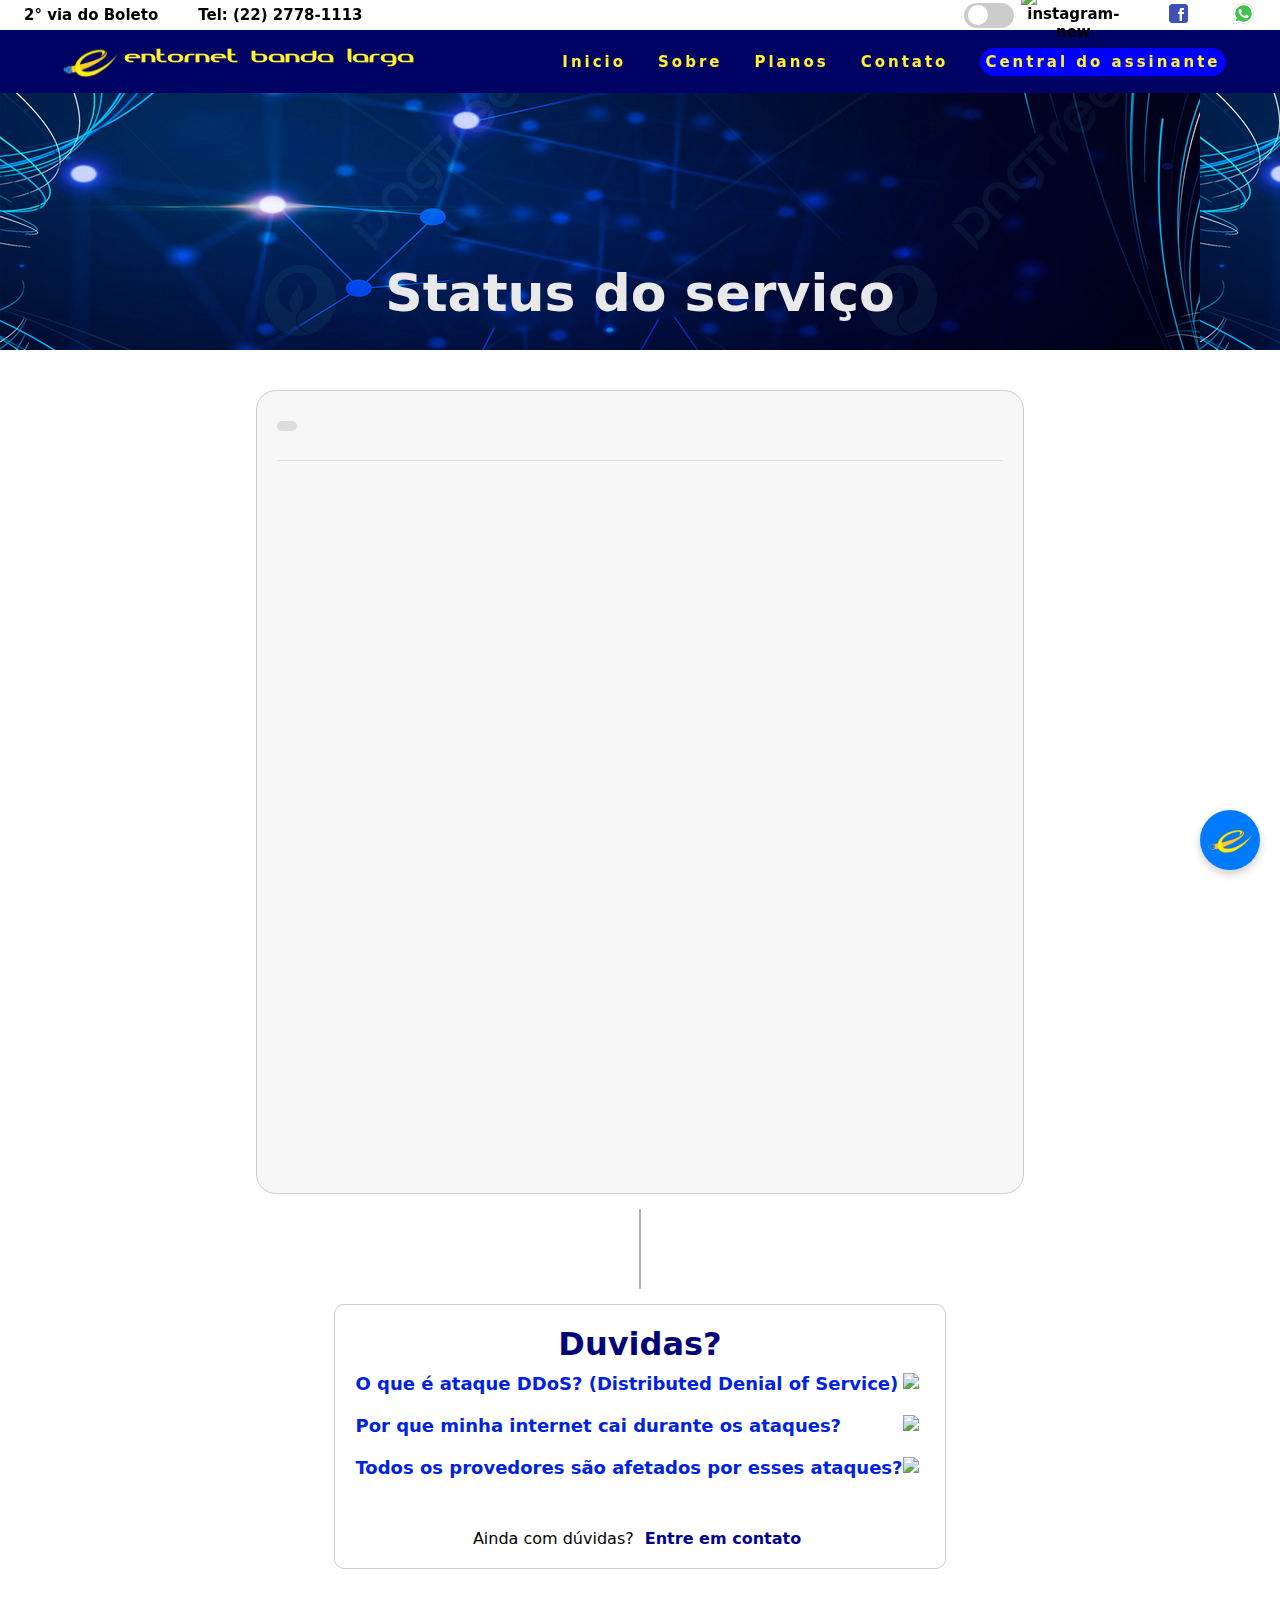
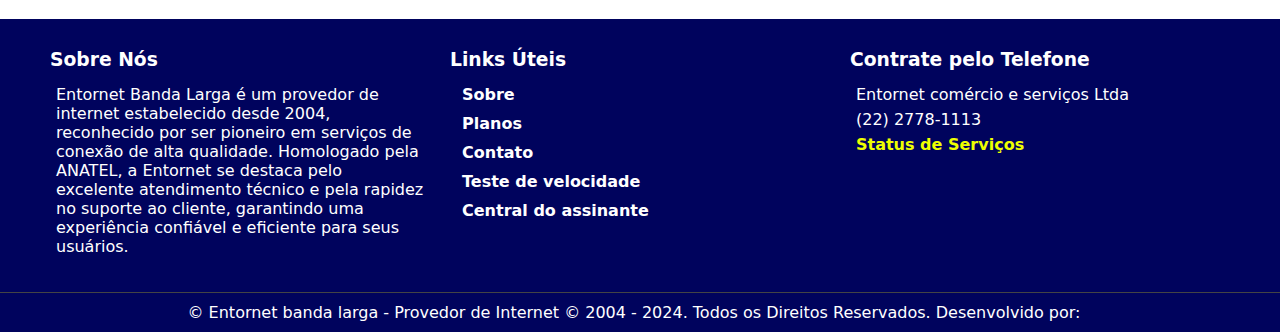
==== status.html @ fa27f047 "Add files via upload" ====
<!DOCTYPE html>
<html lang="pt-br">
<head>
    <meta charset="UTF-8">
    <meta name="viewport" content="width=device-width, initial-scale=1.0">
    <title>Painel</title>
    <link rel="stylesheet" href="css/style.css">
    <link rel="stylesheet" href="css/status.css">
    <link rel="stylesheet" href="css/mobiles.css">
</head>
<body class="black">
    <header class="black">
        <section class="ocultar">
            <nav id="navbar">
                <div id="navbranco">
                    <ul class="cardbranco">
                        <div class="tel-bole">
                            <a href="http://ispadmin.entornet.com.br/prod/src/central/central.php?dest=segundavia.html">2° via do Boleto</a>
                            <a href="tel:+552227781113">Tel:  (22) 2778-1113</a>
                        </div>
                        <div class="redesocial">
                            <div class="basebtn">
                                <input type="checkbox" id="mododark" class="s-btn" title="Modo Dark">
                                <label for="mododark" class="btn-label"></label>
                            </div>
                            <a href="https://www.instagram.com/entornetbandalarga/" target="_blank"><img src="https://img.icons8.com/fluency/48/instagram-new.png" alt="instagram-new"/></a>
                            <a href="https://www.facebook.com/entornetbandalarga/?locale=pt_BR" target="_blank"><img src="[data-uri]"></a>
                            <a href="https://wa.me/2227781113" target="_blank"><img src="[data-uri]"></a>  
                        </div>
                    </ul>
                </div>
            </nav>
    
            <nav id="navpreto">
                <div class="logo-container">
                    <a href="" class="logo-link">
                      <img src="/login/entorlogo.png" alt="Entornet Banda Larga Logo" class="logo-img">
                      <span class="logo-text"><h1>entornet banda larga</h1></span>
                    </a>
                  </div>
                  <div class="mobile-menu">
                    <div class="line1"></div>
                    <div class="line2"></div>
                    <div class="line3"></div>
                  </div>
                  <ul class="nav-list">
                    <li><a href="entornet.html" class="active"><h2>Inicio</h2></a></li>
                    <li><a href="entornet.html#sobrenós" id="sobre"><h2>Sobre</h2></a></li>
                    <li><a href="entornet.html#planos" id="nav-planos"><h2>Planos</h2></a></li>
                    <li><a href="entornet.html#contato"><h2>Contato</h2></a></li>
                    <li><a href="http://ispadmin.entornet.com.br/prod/src/central/logincentral.php" class="button-nav"><h2>Central do assinante</h2></a></li>
                  </ul>
            </nav>
        </section>
        
        <div>
            <div class="backgroud-fundo">
                    <h1>
                        Status do serviço
                    </h1>
            </div>
        </div>

        <section class="ocultar2">
            <div id="cardstatus" class="black">
                <div class="cabeça black"><h3 class="titulo"></h3></div>
                <div class="subtitulo previsão"></div>
                <div class="time atualização"></div>
                <hr class="separator">
                <div class="status-section descrição" id="content">
                    <textarea class="status-text black" rows="4" cols="50" readonly></textarea>
                </div>
            </div>
        </section>

        <section class="faq">
            <div id="traço"></div>
            <div class="faq-container black">
                <h1>Duvidas?</h1>
        
                <div id="comercial" class="tab-content active">
                    <ul class="faq-list">
                        <li>
                            <h3 onclick="toggleAnswer(this)">O que é ataque DDoS? (Distributed Denial of Service)<img width="22" height="22" src="https://img.icons8.com/ios-glyphs/30/expand-arrow--v1.png" alt="expand-arrow--v1"/></h3>
                            <div class="answer">
                                <p>Iremos lhe informa de forma simples e objetiva sobre os ataques DDoS.</p>
                                <ul>
                                    <li>Um ataque DDoS (Distributed Denial of Service) é uma tentativa maliciosa de sobrecarregar um servidor, rede ou serviço, inundando-o com um grande volume de solicitações falsas vindas de várias fontes, geralmente uma rede de computadores infectados chamados de botnets.</li>
                                    <li>No caso de provedores de internet, os ataques DDoS visam interromper os serviços de internet oferecidos aos clientes, causando lentidão ou indisponibilidade total da conexão. Isso pode resultar em interrupções no serviço, impactando tanto o provedor quanto seus usuários finais.</li>
                                </ul>
                            </div>
                        </li>
                        <li>
                            <h3 onclick="toggleAnswer(this)">Por que minha internet cai durante os ataques?<img width="22" height="22" src="https://img.icons8.com/ios-glyphs/30/expand-arrow--v1.png" alt="expand-arrow--v1"/></h3>
                            <div class="answer">
                                <p>Durante um ataque DDoS, sua internet pode cair porque o provedor de internet está sendo sobrecarregado por um grande volume de tráfego malicioso, muito além do que seus servidores conseguem processar. Isso congestiona a rede, limitando a capacidade do provedor de entregar a conexão normalmente aos usuários. Como resultado, você pode enfrentar lentidão, quedas constantes ou até a completa interrupção do serviço, já que o sistema do provedor não consegue atender a todas as solicitações legítimas enquanto lida com o ataque.</p>
                            </div>
                        </li>
                        <li>
                            <h3 onclick="toggleAnswer(this)">Todos os provedores são afetados por esses ataques?<img width="22" height="22" src="https://img.icons8.com/ios-glyphs/30/expand-arrow--v1.png" alt="expand-arrow--v1"/></h3>
                            <div class="answer">
                                <p>Sim, todos os provedores de internet estão sujeitos a sofrer ataques DDoS. Esses ataques visam sobrecarregar a rede e causar interrupções no serviço, podendo atingir qualquer provedor, independentemente do seu tamanho. No entanto, provedores com grande capacidade e infraestrutura robusta são frequentemente alvo desses criminosos por oferecerem uma rede mais extensa e abrangente. Eles enxergam provedores maiores como alvos, justamente pela alta capacidade de link. Mesmo assim, continuamos trabalhando arduamente para que os ataques sejam bloqueados o mais rápido possível.</p>
                            </div>
                        </li>
                        <!-- Mais perguntas aqui -->
                    </ul>
                </div>
        
        
                <p class="contact-link">Ainda com dúvidas? <a href="#">Entre em contato</a></p>
            </div>
        </section>


        <footer id="sobrenós">
            <div class="base-footer">
                <div class="seção-contato">
                    <h3 title="Sobre Nós">Sobre Nós</h3>
                    <p title="Entornet Banda Larga">Entornet Banda Larga é um provedor de internet estabelecido desde 2004, reconhecido por ser pioneiro em serviços de conexão de alta qualidade. Homologado pela ANATEL, a Entornet se destaca pelo excelente atendimento técnico e pela rapidez no suporte ao cliente, garantindo uma experiência confiável e eficiente para seus usuários.</p>
                </div>
                <div class="seção-contato">
                    <h3 title="Links">Links Úteis</h3>
                    <ul>
                        <li><a href="#sobre" title="Sobre">Sobre</a></li>
                        <li><a href="#planos" title="Planos">Planos</a></li>
                        <li><a href="#contato" title="Contato">Contato</a></li>
                        <li><a href="https://fast.com/pt/" target="_blank" title="Teste de velocidade">Teste de velocidade</a></li>
                        <li><a href="http://ispadmin.entornet.com.br/prod/src/central/logincentral.php" target="_blank" title="Central do assinante">Central do assinante</a></li>
                    </ul>
                </div>
                <div class="seção-contato" title="Contato">
                    <h3 title="Contrate pelo Telefone">Contrate pelo Telefone</h3>
                    <p>Entornet comércio e serviços Ltda</p>
                    <p>(22) 2778-1113</p>
                    <a href="status.html">Status de Serviços</a>
                </div>
            </div>
            <div class="copyright" title="Entornet banda larga - Provedor de Internet © 2004 - 2024. Todos os Direitos Reservados.">
                <p>&copy; Entornet banda larga - Provedor de Internet © 2004 - 2024. Todos os Direitos Reservados. Desenvolvido por: <a href="https://becafig.github.io/portfolio/" target="_blank" id="dev"></a></p>
        </footer>
    
        <div id="chatbot">
            <div id="depheader">
                <h3 title="Entornet Banda Larga">entornet banda larga</h3>
            </div>
            <div id="chatArea">
                <div class="message botMessage">Como posso ajudar?</div>
                <button class="optionButton" onclick="contratarServicos()" title="Contratar Serviços">Contratar Serviços</button>
                <button class="optionButton" onclick="alterarPlano()" title="Alterar Plano">Alterar Plano</button>
                <button class="optionButton" onclick="falarAtendente()" title="Falar com Atendente">Falar com Atendente</button>
            </div>
            <div id="barrachat">
                <span class="marca" title="Entornet Banda Larga">© Entornet banda larga - Todos os Direitos Reservados.</span>
            </div>
        </div>
        
        <div id="chatbotIcon" onclick="toggleChat()">
            <img src="logo/entorlogo.png" alt="">
        </div>
        
    </header>
    <script src="JavaScript/chatbot.js"></script>
    <script type="module" src="JavaScript/status.js"></script>
    <script src="JavaScript/javaS.js"></script>
    <script src="JavaScript/pag2.js"></script>

</body>
</html>
---- css/style.css ----
* {
    padding: 0;
    margin: 0;
    box-sizing: border-box;
    font-family: system-ui, -apple-system, BlinkMacSystemFont, 'Segoe UI', Roboto, Oxygen, Ubuntu, Cantarell, 'Open Sans', 'Helvetica Neue', sans-serif;
    }

    body {
        display: flex;
        flex-direction: column;
        width: 100%;
        background-image: url('logo/logoentorback.jpg'); 
        background-size: 900px; 
        background-attachment: fixed; 
        background-position: center; 
        background-repeat: no-repeat;
    }

    section {
        width: 100%;
    }

    header {
        background-color: #ffffffc0;
    }

    @font-face {
        font-family: 'omicron'; 
        src: url('/font/Omicron.ttf') format('woff2'), 
             url('/font/Omicron.ttf') format('woff'); 
    }
    
/*                   NAV BRANCO                                    */

.navegadores {
  width: 100%;
  position: fixed;
  display: grid;
  z-index: 8000;
}

#navbranco {
    display: flex;
    background-color: rgb(255, 255, 255);
    height: 30px;
    width: 100%;
    justify-content: right;
    align-items: center;
  }

  .tel-bole {
    position: relative;
    right: 0%;
    width: 100%;
    display: flex;
  }
  
  .cardbranco {
    font-family: serif;
    align-items: center;
    justify-content: right;
    background-color: #ebebeb00;
    display: flex;
    gap: 10px;
    padding: 4px 4px;
    width: 100%;
    height: 27px;
    font-weight: 700;
  }
  
  .cardbranco a {
    font-size: 15px;
    color: rgb(0, 0, 0);
    text-decoration: none;
    font-weight: 650;
  }
  
  .redesocial {
    align-items: center;
    justify-content: center;
    display: flex;
  }
  
  .redesocial img {
    width: 25px;
    height: 25px;
  }



/*              Nav barra preta         */

  #navbar a {
    text-decoration: none;
    transition: 0.3s;
    text-align: center;
    padding: 14px 14px;
    text-decoration: none;
  }

  .button-nav h2 {
    background-color: blue;
    border-radius: 30px;
    padding: 8px;
  }

  .button-nav h2:hover {
    background-color: #f1f1f1;
    color: blue;
    padding: 12px;
    transition: all 300ms ease-out;
    font-weight: 700;
  }
  
  #navbar a:hover {
    color: #fffb00;
  }
  
  .logo-container {
    display: flex;
    align-items: center;
    justify-content: center;
    min-height: 20px;
    max-height: 60px;
  }
  
  .logo-link {
    display: flex;
    align-items: center;
    text-decoration: none;
    height: 30px;
    min-height: 20px;
    max-height: 60px;
  }
  
  .logo-img {
    width: 60px; 
    margin-right: 5px; 
  }
  
  .logo-text h1 {
    font-size: 20px;
    cursor: pointer;
    color: #fff12f;
    font-family: 'omicron', sans-serif;
  }
  
  #navazul {
    display: flex;
    justify-content: space-around;
    align-items: center;
    font-family: system-ui, Helvetica, Arial, sans-serif;
    background: #00035d;
    height: 7vh;
    width: 100%;
    z-index: 2509;
    transition: background-color 0.3s ease;
  }
  
  main {
    background: url("") no-repeat center center;
    background-size: cover;
    height: calc(100vh - 8vh);
    margin-top: 8vh; 
  }
  
  .nav-list {
    list-style: none;
    display: flex;
    align-items: center;
  }

  .nav-list a h2{
    color: #fff12f;
    font-size: 15px;
    font-weight: 600;
  }
  
  .nav-list li {
    letter-spacing: 3px;
    margin-left: 32px;
  }

  .nav-list li a{
    text-decoration: none;
  }
  
  .mobile-menu {
    display: none;
    cursor: pointer;
    z-index: 900;
  }
  
  .mobile-menu div {
    width: 32px;
    height: 2px;
    background: #fff;
    margin: 8px;
    transition: 0.3s;
  }
  
  @media (max-width: 1150px) {
    .button-nav h2 {
      font-size: 12px;
      padding: 3px ;
    }
    nav a {
      color: #fff;
      text-align: center;
      padding: 0px 2px;
      text-decoration: none;
      font-size: 13px;
    }
    .logo-container {
      display: flex;
      align-items: center;
      justify-content: center;
      min-height: 20px;
      max-height: 60px;
    }
    
    .logo-link {
      display: flex;
      align-items: center;
      text-decoration: none; 
      height: 30px;
      min-height: 20px;
      max-height: 60px;
    }
    
    
    .logo-img {
      width: 40px; 
      margin-right: 0px; 
    }
    
    .logo-text h1 {
      font-size: 16px;
      cursor: pointer;
      color: #fff12f;
      font-family: 'omicron', sans-serif;
    }
  }



  /*                          SLIDER                       */

  @import url('https://fonts.googleapis.com/css2?family=Poppins:ital,wght@0,100;0,200;0,300;0,400;0,500;0,600;0,700;0,800;0,900;1,100;1,200;1,300;1,400;1,500;1,600;1,700;1,800;1,900&display=swap');



  .areaslider {
    width: 100%;
  }

  a.active{
      border-radius: 2px;
  }
  
  .slider{
      height: 80vh;
      margin-top: 9vh;
      width: 100%;
      overflow: hidden;
      position: relative;
      display: flex;
      justify-content: center;
      align-items: flex-end;
  }
  .slider .list .item{
      width: 100%;
      height: 100%;
      position: absolute;
      inset: 0 0 0 0;
  }
  .slider .list .item img{
      width: 100%;
      height: 100%;
  }
  .slider .list .item .content{
      position: absolute;
      top: 20%;
      width: 900px;
      height: 300px;
      max-width: 80%;
      min-height: 100px;
      max-height: 300px;
      left: 50%;
      transform: translateX(-50%);
      padding-right: 10%;
      box-sizing: border-box;
      color: #fff;
      text-shadow: 0 5px 10px #0004;
  }
  
  .slider .list .item .content .titulo,
  .slider .list .item .content .subtitulo{
      font-size: 5em;
      font-weight: bold;
      line-height: 1.3em;
  }
  .slider .list .item .subtitulo{
      color: #14ff72cb;
  }
  .slider .list .item .button{
      display: grid;
      grid-template-columns: repeat(2, 130px);
      grid-template-rows: 40px;
      gap: 5px;
      margin-top: 60%;
      margin-right: 50%;
  }
  .slider .list .item .button button{
      border: none;
      background-color: #eee;
      font-family: Poppins;
      font-weight: 500;
      cursor: pointer;
      transition: 0.4s;
      letter-spacing: 2px;
  }
  
  
  .slider .list .item .button button:hover{
      letter-spacing: 3px;
  }
  .slider .list .item .button button:nth-child(2){
      background-color: transparent;
      border: 1px solid #fff;
      color: #eee;
  }
  
  
  .thumbnail{
    width: max-content;
    z-index: 1000;
    display: flex;
    gap: 10px;
    margin-bottom: 10px;
  }
  
  .thumbnail .item{
    width: 20vh;
    height: 14vh;
    flex-shrink: 0;
    position: relative;
  }
  
  .thumbnail .item:hover{
    z-index: 1;
    transform: translateY(-8px);
    transition: all 300ms ease-out;
  }

  .thumbnail .item img{
      width: 100%;
      height: 100%;
      object-fit: fill;
      border-radius: 20px;
      box-shadow: 5px 0 15px rgb(0 0 0);
      cursor: pointer;
  }
  

  /*                 BENEFICIOS             */


.beneficios {
    display: flex;
    justify-content: center;
    align-items: center;
    padding: 80px;
}

.container {
    box-sizing: border-box;
    min-height: 65vh;
    background-color: rgba(255, 255, 255, 0);
    display: flex;
    position: relative;
  }
  
  .serviços-wrapper {
    padding: 0;
  }
  
  .serviços {
    flex-direction: column;
    align-items: center;
    max-width: 100%;
    display: flex;
  }
  
  #h1 {
    color: #000000;
    font-size: 3rem;
    -webkit-text-stroke-width: 2px;
    -webkit-text-stroke-color: transparent;
    letter-spacing: 4px;
    position: relative;
    font-family: system-ui, -apple-system, BlinkMacSystemFont, 'Segoe UI', Roboto, Oxygen, Ubuntu, Cantarell, 'Open Sans', 'Helvetica Neue', sans-serif;
  }
  
  #h1:after {
    content: "";
    position: absolute;
    top: 100%;
    left: 10%;
    height: 6px;
    width: 80%;
    border-radius: 8px;
    background-color: #0003aa;
  }
  
  #h1 span {
    position: absolute;
    top: 100%;
    left: 10%;
    height: 6px;
    width: 6px;
    border-radius: 50%;
    background-color: yellow;
    animation: anim 4s linear infinite;
    z-index: 1000;
  }
  
  @keyframes anim {
    95% {
      opacity: 1;
    }
    100% {
      opacity: 0;
      left: 89%;
    }
  }
  
  .cards {
    display: grid;
    grid-template-columns: repeat(3,1fr);
    gap: 30px;
    margin-top: 80px;
    width: 100%;
    left: 50%;
  }
  
  .card {
    height: 280px;
    width: 250px;
    background-color: rgb(255, 255, 255);
    padding: 1% 4%;
    border: 2px solid rgb(0, 38, 255);
    border-radius: 10px;
    transition: .6s;
    display: flex;
    align-items: center;
    flex-direction: column;
    position: relative;
    overflow: hidden;
    box-shadow: 0px 2px 10px 3px rgba(184, 184, 184, 0.651);
  }
  
  .card::after {
    content: "";
    position: absolute;
    top: 150%;
    left: -200px;
    width: 120%;
    transform: rotate(50deg);
    background-color: #ffffff;
    height: 18px;
    filter: blur(40px);
    opacity: 0.6;
    transition: 1.5s;
  }
  
  .card:hover:after {
    width: 225%;
    top: -100%;
  }
  
  .card i{
    color: aqua;
    margin-top: 10px;
    margin-bottom: 15px;
    font-size: 35px;
  }
  
  .card h2 {
    color: #000000;
    font-size: 18px;
    font-weight: 700;
    background-color: #00000000;
  }
  
  .card p{
    text-align: center;
    width: 100%;
    margin: 15px 0;
    color: rgb(71, 71, 71);
    background-color: #00000000;
    font-size: 15px;
    font-weight: 650;
  }
  
  .card:hover{
    background-color: rgb(255, 255, 255);
    transform: translateY(-8px);
    border-color: #f4ff54;
    border: 3px solid rgb(255, 240, 35);;
    z-index: 1;
  }
  
  .card:hover i{
    color: springgreen;
  }
 
  
  /*                              PLANOS                          */

@import url('https://fonts.googleapis.com/css2?family=Noto+Sans:wght@700&family=Poppins:wght@400;500;600&display=swap');

.nav-planos {
    display: flex;
    justify-content: center;
    align-items: center;
}

.side-menu {
    display: flex;
    justify-content: center;
    align-items: center;
    flex-direction: column;
    margin-top: 0;
    transition: margin-top 0.3s;
}

.wrapper {
  background: #ffffff;
  padding: 30px;
  box-shadow: 0px 5px 20px 3px rgba(184, 184, 184, 0.651);
  height: 800px;
  width: 50%;
  position: relative;
  margin-top: 22px;
  border-radius: 30px;
  z-index: 200;
  border: 3px solid #001fffbb;
}

.h1-planos {
  font-size: 45px;
  font-weight: 700;
  font-family: Arial, Helvetica, sans-serif;
}

.wrapper header {
    height: 55px;
    display: flex;
    align-items: center;
    border: 2px solid #000294;
    border-radius: 30px;
    position: relative;
    width: 100%;
    bottom: 1.5%;
}

header .label, .h2 {
    height: 100%;
    z-index: 2;
    width: 100%;
    display: flex;
    cursor: pointer;
    font-size: 16px;
    font-weight: 600;
    position: relative;
    align-items: center;
    justify-content: center;
    transition: color 0.3s ease;
}

#tab-1:checked ~ header .tab-1,
#tab-2:checked ~ header .tab-2,
#tab-3:checked ~ header .tab-3,
#tab-4:checked ~ header .tab-4 {
    color: #ffffff;
}

header .label, h2:nth-child(2) {
    width: 60%;
}

header .slider-2 {
    position: absolute;
    height: 85%;
    border-radius: inherit;
    background: blue;
    box-shadow: 0px 1px 15px 0px rgb(53, 53, 53);
    transition: all 0.3s ease;
}

#tab-1:checked ~ header .slider-2 {
    left: 0.2%;
    width: 25%;
    transform: translateX(1%);
}

#tab-2:checked ~ header .slider-2 {
    left: 38.5%;
    width: 25%;
    transform: translateX(-55%);
}

#tab-3:checked ~ header .slider-2 {
    left: 78.8%;
    width: 25%;
    transform: translateX(-115%);
}

#tab-4:checked ~ header .slider-2 {
    left: 101%;
    width: 25%;
    transform: translateX(-105%);
}

.wrapper input[type="radio"] {
    display: none;
}

.card-area {
    overflow: hidden;
}

.card-area .cards-planos {
    display: flex;
    width: 300%;
}

.cards-planos .row {
    width: 33.4%;
    height: 100%;
}

.cards-planos .row-1 {
    transition: all 0.3s ease;
    height: 100%;
}

#tab-1:checked ~ .card-area .cards-planos .row-1 {
  margin-left: -0%;
  width: 50%;
  min-width: 300px;
  max-width: 100%;
}

#tab-2:checked ~ .card-area .cards-planos .row-1 {
    margin-left: -33.4%;
}

#tab-3:checked ~ .card-area .cards-planos .row-1 {
    margin-left: -66.8%;
}

#tab-4:checked ~ .card-area .cards-planos .row-1 {
    margin-left: -100.3%;
}

.row .preço-destalhes {
    margin: 5px 0;
    text-align: center;
    padding-bottom: 25px;
    border-bottom: 2px solid #00000080;
    margin-bottom: -2.5%;
}

.preço-destalhes .preço {
    font-size: 65px;
    font-weight: 600;
    position: relative;
    font-family: 'Noto Sans', sans-serif;
}

.preço-destalhes .preço::before,
.preço-destalhes .preço::after {
    position: absolute;
    font-weight: 400;
    font-family: "Poppins", sans-serif;
}

.preço-destalhes .preço::before {
    content: "R$ ";
    left: -26px;
    top: 14px;
    font-size: 20px;
}

.preço-destalhes .preço::after {
    content: "/mês";
    right: -33px;
    bottom: 17px;
    font-size: 13px;
}

.preço-destalhes p {
    font-size: 18px;
    margin-top: 0px;
}

.row .areadevenda li {
    display: flex;
    font-size: 15px;
    list-style: none;
    margin-bottom: 10px;
    align-items: center;
}

.areadevenda li i {
    background: linear-gradient(#f4ff54 0%, #004edf 100%);
    background-clip: text;
    -webkit-background-clip: text;
    -webkit-text-fill-color: transparent;
}

.areadevenda li span {
    margin-left: 14px;
    padding: 6px;
    font-size: 18px;
    font-weight: 600;
}

.wrapper button {
    width: 35%;
    border-radius: 25px;
    border: none;
    outline: none;
    height: 55px;
    font-size: 25px;
    cursor: pointer;
    background: #fff12f;
    transition: transform 0.3s ease;
    position: absolute;
    top: 85%;
    left: 32%;
    box-shadow: 0px 2px 10px 3px #6767679e;
}

.wrapper button a {
  text-decoration: none;
  color: black;
  font-weight: 600;
}

.wrapper button:hover {
    transform: scale(0.96);
}

.centro {
  font-size: 20px;
  margin-bottom: 3%;
  margin-top: 2vh;
}

#menuButton {
    display: none;
}




/*                     CONTATO                 */

.main-contato {
    margin-top: 1px;
    height: 90%;
}
 
.contatous {
    position: relative;
    width: 100%;
    padding: 40px;
    top: -15%;
  }
  
  .titulo {
    display: flex;
    justify-content: center;
    align-items: center;
    font-size: 2em;
  }
  
  .titulo h2 {
    color: #000000;
    font-weight: 600;
    font-size: 60px;
  }
  
  .form {
    grid-area: form;
    box-shadow: 0 5px 35px rgba(0, 0, 0, 0.15);
    border-radius: 30px;
    background-color: #ffffff;
  }
  
  .info {
    grid-area: info;
    box-shadow: 0 5px 35px rgba(0, 0, 0, 0.15);
    border-radius: 30px;
  }
  
  .mapa {
    grid-area: mapa;
    box-shadow: 0 5px 35px rgba(0, 0, 0, 0.15);
    border-radius: 30px;
  }
  
  .contatos {
    background: #ffffff00;
  }
  
  .contato {
    padding: 40px;
  }

  .caixa {
    position: relative;
    display: grid;
    grid-template-columns: 2fr 1fr;
    grid-template-rows: 5fr 4fr;
    grid-template-areas:
    "form info"
    "form mapa";
    grid-gap: 20px;
    margin-top: 20px;
  }
  
  .contato h3 {
    color: #0e3959;
    font-weight: 500;
    font-size: 1.4em;
    margin-bottom: 10px;
  }
  
  .formcaixa {
    position: relative;
    width: 100%;
  }
  .formcaixa .row50 {
    display: flex;
    gap: 20px;
  }
  
  .inputcaixa {
    display: flex;
    flex-direction: column;
    margin-bottom: 10px;
    width: 50%;
  }
  
  .formcaixa .row100 .inputcaixa {
    width: 100%;
  }
  
  .inputcaixa span {
    color: #03a9f5;
    margin-top: 10px;
    margin-bottom: 5px;
    font-weight: 500;
  }
  
  .inputcaixa input {
    padding: 10px;
    font-size: 1.1em;
    outline: none;
    border: 1px solid #333;
    border-radius: 20px;
  }
  
  .inputcaixa textarea {
    padding: 10px;
    font-size: 1.1em;
    outline: none;
    border: 1px solid #333;
    resize: none;
    min-height: 220px;
    margin-bottom: 10px;
  }
  
  .inputcaixa input[type="submit"] {
    background: rgb(17, 0, 255);
    color: #fff;
    border: none;
    font-size: 1.1em;
    max-width: 120px;
    font-weight: 500;
    cursor: pointer;
    padding: 14px 15px;
  }
  
  .inputcaixa ::placeholder {
    color: rgb(177, 177, 177);
  }
  
  .info {
    background: #00035d;
  }
  
  .info h3 {
    color: #fff;
  }
  
  .info .infocaixa div {
    display: flex;
    align-items: center;
    margin-bottom: 10px;
  }
  
  .info .infocaixa div span {
    min-width: 60px;
    height: 60px;
    color: rgb(255, 252, 51);
    display: flex;
    justify-content: center;
    align-items: center;
    font-size: 1.5em;
    border-radius: 50%;
    margin-right: 10px;
}
  
  .info .infocaixa div p {
    color: #fff;
    font-size: 15px;
  }
  
  .info .infocaixa div a {
    color: #fff;
    text-decoration: none;
    font-size: 1.1em;
  }
  
  .sci {
    margin-top: 40px;
    display: flex;
  }
  
  .sci li {
    list-style: none;
    margin-right: 15px;
  }
  
  .sci li a {
    color: #fff;
    font-size: 2em;
    color: #ccc;
  }
  
  .sci li a:hover {
    color: #fff;
  }
  
  .mapa {
    padding: 0;
  }
  
  .mapa iframe {
    width: 100%;
    height: 100%;
  }






















































  /*                             RODAPE                         */

footer {
    background-color: #00035d;
    color: white;
    padding: 10px 0;
    min-width: 100%;
    margin-top: 0;
    transition: margin-top 0.3s;
  }
  
  .base-footer {
    display: flex;
    justify-content: space-around;
    max-width: 1200px;
    margin: 0 auto;
    padding: 10px 0;
  }
  
  .seção-contato {
    flex: 1;
    padding: 10px;
  }
  
  seção-contato, a {
    color: rgb(238, 255, 0);
    text-decoration: none;
    margin: 6px;
    font-weight: 800;
  }

  .seção-contato h3 {
    margin-bottom: 15px;
  }
  
  .seção-contato p, .seção-contato ul {
    margin: 6px;
  }
  
  .seção-contato ul {
    list-style: none;
    padding: 0;
  }
  
  .seção-contato ul li {
    margin-bottom: 10px;
  }
  
  .seção-contato ul li a {
    color: white;
    text-decoration: none;
  }
  
  .seção-contato ul li a:hover {
    text-decoration: underline;
  }
  
  .copyright {
    text-align: center;
    margin-top: 10px;
    padding-top: 10px;
    border-top: 1px solid #444;
  }
  

/*        botão black        */

.basebtn{
  position: relative;
  width: 50px;
  height: 25px;
}
.s-btn {
  display: none;
}
.btn-label {
  position: absolute;
  cursor: pointer;
  width: 50px;
  height: 25px;
  background-color: #ccc;
  border-radius: 34px;
}
.btn-label::before {
  content: "";
  position: absolute;
  width: 20px;
  height: 20px;
  left: 4px;
  bottom: 2.5px;
  background-color: white;
  border-radius: 50%;
  transition: 0.4s;
}
.s-btn:checked + .btn-label {
  background-color: #111;
}
.s-btn:checked + .btn-label::before {
  transform: translateX(24px);
}






/*            ANCORAGEM         */

#planos {
  position: absolute;
  width: 1px;
  height: 1px;
  background-color: #00000000;
  top: 1420px;
}




/*         CHAT BOT        */

#chatbot {
  width: 55vh;
  max-width: 400px;
  height: 70vh;
  max-height: 560px;
  background-color: #f1f1f1;
  border-radius: 10px;
  box-shadow: 1px 10px 20px rgb(0 0 0 / 28%);
  display: flex;
  flex-direction: column;
  position: fixed;
  bottom: 90px;
  right: 20px;
  display: none;
  z-index: 2000;
}

#chatbot h3 {
  font-family: 'omicron';
  font-size: 18px;
  color: #fff12f;
}

#depheader {
  background-color: #000264;
  text-align: center;
  padding: 15px;
  font-weight: bold;
  border-top-left-radius: 10px;
  border-top-right-radius: 10px;
}

#chatArea {
  flex-grow: 1;
  padding: 15px;
  overflow-y: auto;
  display: flex;
  flex-direction: column;
}

.message {
  background-color: #bbbbbb;
  padding: 10px;
  margin: 5px 0;
  border-radius: 10px;
  max-width: 80%;
  word-wrap: break-word;
}

.botMessage {
  align-self: flex-start;
}

.userMessage {
  align-self: flex-end;
  background-color: #dcf8c6;
}

.optionButton {
  background-color: #007bff;
  color: white;
  border: none;
  padding: 8px 15px;
  margin: 5px 0;
  border-radius: 20px;
  cursor: pointer;
  font-size: 14px;
  width: fit-content;
  align-self: flex-start;
  margin-left: 15px;
}

.optionButton:hover {
  background-color: #0056b3;
}

#chatbotIcon {
  position: fixed;
  bottom: 30px;
  right: 20px;
  background-color: #007bff;
  color: white;
  border: none;
  border-radius: 50%;
  width: 60px;
  height: 60px;
  font-size: 30px;
  display: flex;
  justify-content: center;
  cursor: pointer;
  box-shadow: 0 4px 8px rgba(0, 0, 0, 0.2);
  z-index: 2001;
}

#chatbotIcon:hover {
  background-color: #0056b3;
}

.fluter{
  position: fixed;
  margin-top: 62px;
  color: #000000;
  font-size: 17px;
  background-color: #000c4e1e;
  border-radius: 20px;
  height: 25px;
  width: 45px;
  text-align: center;
}

.marca {
  font-size: 11px;
  color: #bdbdbd;
  font-weight: 700;
  margin-bottom: 14px;
  background-color: #000264;
  width: 298px;
  border-radius: 30px;
  padding: 5px;
}

#barrachat {
  width: 100%;
  height: 40px;
  display: flex;
  flex-direction: column;
  align-items: center;
}

.manualRedirectButton {
  background-color: #007bff;
  color: white;
  border: none;
  padding: 8px 15px;
  margin: 5px 0;
  border-radius: 20px;
  cursor: pointer;
  font-size: 14px;
  width: fit-content;
  align-self: flex-start;
  margin-left: 15px;
}

#dev {
  text-decoration: none;
  font-family:Verdana, Geneva, Tahoma, sans-serif;
  color: #fffd7cfa;
  font-weight: 700;
  animation: blink-caret 0.7s step-end infinite; 
  overflow: hidden;
  white-space: nowrap;
}

#dev:hover {
  font-weight: 800;
  font-size: 18px;
}




.content{ 
  display: none;
}




.destaque-venda {
  background-color: #fffb01;
  border: 1px solid black;
  color: #000000;
  font-size: 17px;
  font-weight: bold;
  text-align: center;
  padding: 5px;
  border-radius: 20px;
  width: 71%;
  position: absolute;
  top: -24px;
  left: 50%;
  transform: translateX(-50%);
  z-index: 10;
}

@media screen and (max-width: 1480px) {
  .destaque-venda {
    font-size: 15px;
  }
}
@media screen and (max-width: 1280px) {
  .destaque-venda {
    font-size: 14px;
  }
}
@media screen and (max-width: 1150px) {
  .destaque-venda {
    font-size: 12px;
    top: -15px;
  }
}
@media screen and (max-width: 800px) {
  .destaque-venda {
    width: 100%;
    font-size: 10px;
    left: 42%;
  }
}
@media screen and (max-width: 500px) {
  .destaque-venda {
    font-size: 9px;
  }
}
---- css/status.css ----
*{
    padding: 0;
    margin: 0;
    box-sizing: border-box;
    font-family: system-ui, -apple-system, BlinkMacSystemFont, 'Segoe UI', Roboto, Oxygen, Ubuntu, Cantarell, 'Open Sans', 'Helvetica Neue', sans-serif;
}

body {
    display: flex;
    flex-direction: column;
    width: 100%;
    background-image: url('logo/logoentorback.jpg'); 
    background-size: 900px; 
    background-attachment: fixed; 
    background-position: center; 
    background-repeat: no-repeat;
}
section {
    width: 100%;
}
.ocultar2 {
  margin-top: 40px;
  width: 100%;
  height: 65%;
  display: flex;
  align-items: center;
  justify-content: center;
}
.ocultar {
  position: fixed;
}
header {
    background-color: #ffffffc0;
    height: 1200px;
    width: 100%;
}
@font-face {
    font-family: 'Omicron'; 
       src: url('/font/Omicron.ttf') format('woff2'), 
             url('/font/Omicron.ttf') format('woff'); 
}
.navegadores {
    width: 100%;
    position: fixed;
    display: grid;
    z-index: 8000;
}
#navbranco {
    display: flex;
    background-color: rgb(255, 255, 255);
    height: 30px;
    width: 100%;
    justify-content: right;
    align-items: center;
}
.tel-bole {
    position: relative;
    right: 0%;
    width: 100%;
    display: flex;
}
.cardbranco {
    font-family: serif;
    align-items: center;
    justify-content: right;
    background-color: #ebebeb00;
    display: flex;
    gap: 10px;
    padding: 4px 4px;
    width: 100%;
    height: 27px;
    font-weight: 700;
}
.cardbranco a {
    font-size: 15px;
    color: rgb(0, 0, 0);
    text-decoration: none;
    font-weight: 650;
}
.redesocial {
    align-items: center;
    justify-content: center;
    display: flex;
}
.redesocial img {
    width: 25px;
    height: 25px;
}
  
  
  /*              Nav barra preta         */
  
    #navbar a {
      text-decoration: none;
      transition: 0.3s;
      text-align: center;
      padding: 14px 14px;
      text-decoration: none;
    }
  
    .button-nav h2 {
      background-color: blue;
      border-radius: 30px;
      padding: 5px;
    }
  
    .button-nav h2:hover {
      background-color: #f1f1f1;
      color: blue;
      padding: 9px;
      transition: all 300ms ease-out;
      font-weight: 700;
    }
    
    #navbar a:hover {
      color: #fffb00;
    }
    
    .logo-container {
      display: flex;
      align-items: center;
      justify-content: center;
      min-height: 20px;
      max-height: 60px;
    }
    
    .logo-link {
      display: flex;
      align-items: center;
      text-decoration: none;
      height: 30px;
      min-height: 20px;
      max-height: 60px;
    }
    
    .logo-img {
      width: 60px; 
      margin-right: 5px; 
    }
    
    .logo-text h1 {
      font-size: 20px;
      cursor: pointer;
      color: #fff12f;
      font-family: 'Omicron', sans-serif;
    }
    
    #navpreto {
      display: flex;
      justify-content: space-around;
      align-items: center;
      font-family: system-ui, Helvetica, Arial, sans-serif;
      background: #000264;
      height: 7vh;
      width: 100%;
      z-index: 2509;
      transition: background-color 0.3s ease;
    }
    
    main {
      background: url("") no-repeat center center;
      background-size: cover;
      height: calc(100vh - 8vh);
      margin-top: 8vh; 
    }
    
    .nav-list {
      list-style: none;
      display: flex;
      align-items: center;
    }
  
    .nav-list a h2{
      color: #fff12f;
      font-size: 15px;
      font-weight: 600;
    }
    
    .nav-list li {
      letter-spacing: 3px;
      margin-left: 32px;
    }
  
    .nav-list li a{
      text-decoration: none;
    }
    
    .mobile-menu {
      display: none;
      cursor: pointer;
      z-index: 900;
    }
    
    .mobile-menu div {
      width: 32px;
      height: 2px;
      background: #fff;
      margin: 8px;
      transition: 0.3s;
}
    @media (max-width: 1150px) {
      .button-nav h2 {
        font-size: 12px;
        padding: 3px ;
      }
      nav a {
        color: #fff;
        text-align: center;
        padding: 0px 2px;
        text-decoration: none;
        font-size: 13px;
      }
      .logo-container {
        display: flex;
        align-items: center;
        justify-content: center;
        min-height: 20px;
        max-height: 60px;
      }
      .logo-link {
        display: flex;
        align-items: center;
        text-decoration: none; 
        height: 30px;
        min-height: 20px;
        max-height: 60px;
      }
      .logo-img {
        width: 40px; 
        margin-right: 0px; 
      }
      .logo-text h1 {
        font-size: 16px;
        cursor: pointer;
        color: #fff12f;
        font-family: 'omicron', sans-serif;
      }
}







.backgroud-fundo {
  width: 100%;
  height: 350px;
  background-image: url("/image/tec.jpg");
  display: flex;
  flex-direction: column;
  justify-content: flex-end;
  text-align: center;
}

.backgroud-fundo h1 {
  color: #e9e9e9;
  padding: 2px;
  font-size: 52px;
  font-weight: 900;
  border: 0 1px 20px rgba(0, 0, 0, 0.1);
  margin-bottom: 25px;
}
.backgroud-fundo div {
  margin-bottom: 20px;
  margin-left: 20px;
}



.status-section {
  height: 75%;
  display: flex;
  justify-content: center;
}
    
#cardstatus {
  background-color: rgb(247, 247, 247);
  border-radius: 20px;
  width: 60%;
  height: 100%;
  padding: 20px;
  border: 1px solid #ccc;
  box-shadow: 0 2px 10px rgba(255, 255, 255, 0.384);
}

.cabeça {
  font-weight: bold;
  color: #333;
  font-size: 18px;
  margin-bottom: 10px;
}

.titulo {
  display: flex;
  justify-content: center;
  align-items: center;
  font-size: 29px;
}

.subtitulo {
  color: #0029ff;
  font-size: 14px;
  margin-bottom: 5px;
}

.time {
  background-color: #ddd;
  border-radius: 5px;
  padding: 5px 10px;
  display: inline-block;
  margin-bottom: 10px;
  font-size: 14px;
  color: #333;
}

#content textarea {
  color: #333333;
  font-size: 19px;
  font-weight: 600;
  border: none;
  width: 80%;
  height: 100%;
  resize: none;
  text-align: center;
  pointer-events: none;
  background-color: #dddddd00;
}

.separator {
  margin: 15px 0;
  border: 0;
  height: 1px;
  background-color: #ddd;
}

































/*        botão black        */

.basebtn{
  position: relative;
  width: 50px;
  height: 25px;
}
.s-btn {
  display: none;
}
.btn-label {
  position: absolute;
  cursor: pointer;
  width: 50px;
  height: 25px;
  background-color: #ccc;
  border-radius: 34px;
}
.btn-label::before {
  content: "";
  position: absolute;
  width: 20px;
  height: 20px;
  left: 4px;
  bottom: 2.5px;
  background-color: white;
  border-radius: 50%;
  transition: 0.4s;
}
.s-btn:checked + .btn-label {
  background-color: #111;
}
.s-btn:checked + .btn-label::before {
  transform: translateX(24px);
}






#traço {
  width: 2px;
  height: 80px;
  background-color: #66666686;
  margin-bottom: 15px;
  margin-top: 15px;
}

.faq {
  display: flex;
  align-items: center;
  flex-direction: column;
}

.faq-container {
  max-width: 800px;
  margin: 0 auto;
  margin-bottom: 50px;
  background-color: white;
  padding: 20px;
  border-radius: 10px;
  border: 1px solid #ccc;
  box-shadow: 0 2px 10px rgba(255, 255, 255, 0.384);
}

h1 {
  text-align: center;
  color: #020477;
  margin-bottom: 10px;
}

.tab-content {
  display: none;
}

.tab-content.active {
  display: block;
}

.faq-list {
  list-style: none;
  padding: 0;
}

.faq-list li {
  margin-bottom: 20px;
  list-style-type: none;
}

.faq-list h3 {
  font-size: 18px;
  margin: 0;
  cursor: pointer;
  color: #0022e2;
  display: flex;
  justify-content: space-between;
}

.faq-list h3:hover {
  text-decoration: underline;
}

.answer {
  display: none;
  padding-left: 15px;
  margin-top: 10px;
  border-left: 3px solid #fbff00;
}

.answer ul {
  margin: 10px 0;
}

.answer p, .answer ul li {
  font-size: 16px;
  color: #333;
}

.contact-link {
  text-align: center;
  margin-top: 50px;
  font-size: 16px;
}

.contact-link a {
  color: #000291;
  text-decoration: none;
}

.contact-link a:hover {
  text-decoration: underline;
}



@media screen and (max-width: 1430px) {
  #content textarea {
    font-size: 18px;
    font-weight: 600;
  }
  .ocultar2 {
  height: 67%;
  }
}


@media screen and (max-width: 1180px) {
  #content textarea {
    font-size: 16px;
    font-weight: 600;
  }
}


@media screen and (max-width: 900px) {
  #content textarea {
    font-size: 15px;
    font-weight: 600;
  }
  .ocultar2 {
  height: 75%;
  }
}


@media screen and (max-width: 700px) {
  #content textarea {
    font-size: 15px;
    font-weight: 600;
  }
  .ocultar2 {
  height: 75%;
  }

  #cardstatus {
    width: 80%;
  }
}


@media screen and (max-width: 650px) {
  #content textarea {
    font-size: 15px;
    font-weight: 600;
  }

  #cardstatus {
    width: 85%;
  }
}


@media screen and (max-width: 500px) {
  #content textarea {
    font-size: 14px;
    font-weight: 600;
  }

  .ocultar2 {
    height: 85%;
    }

  .titulo {
    font-size: 22px;
  }

  #cardstatus {
    width: 90%;
  }
}

@media screen and (max-width: 375px) {

  .status-section {
    height: 85%;
  }

  .titulo {
    font-size: 19px;
  }

  #content textarea {
    font-size: 14px;
    font-weight: 600;
  }

  .ocultar2 {
    height: 90%;
    }

}
---- css/mobiles.css ----
@media (max-width: 1010px) {
    .contatous {
      padding: 0;
    }
  
    .thumbnail .item{
      width: 140px;
      height: 180px;
      flex-shrink: 0;
      position: relative;
      box-shadow: 70px #000000;
    }

    .contatos {
      padding: 0px;
    }

    .contato {
      padding: 20px;
    }

  }

@media (max-width: 980px) {

  .h1-planos {
    display: none;
  }

  #menuButton {
    display: flex;
    position: fixed;
    top: 50%;
    left: -14px;
    font-size: 24px;
    background-color: #0003a5;
    color: rgb(255, 255, 255);
    border: none;
    padding: 10px;
    cursor: pointer;
    border-radius: 45%;
    writing-mode: vertical-rl;
    text-orientation: mixed;
    z-index: 2000;
  }

  .ofertas {
    display: none;
  }

  .wrapper {
    width: 100%;
    height: 85%;
    left: 48.5%;
    top: 2%;
    transform: translateX(-50%);
  }

  .ofertas {
    display: flex;
  }

  .nto.open {
    right: 0;
  }

  .button-nav {
    background-color: blue;
    border-radius: 30px;
    padding: 10px;
    display: flex;
  }

  .button-nav:hover {
    color: #1b01ad;
    background-color: #fffb00;
  }

  #menuButton {
    display: flex;
    position: fixed;
    top: 50%;
    left: -14px;
    font-size: 24px;
    background-color: #0003a5;
    color: rgb(255, 255, 255);
    border: none;
    padding: 10px;
    cursor: pointer;
    border-radius: 45%;
    writing-mode: vertical-rl;
    text-orientation: mixed;
    z-index: 2000;
  }

  .side-menu {
    position: fixed;
    top: 0;
    right: -100%;
    width: 75%;
    height: 100%;
    background-color: #ffffff00;
    transition: right 0.3s ease;
  }

  .side-menu.open {
    right: 0;
    z-index: 6000;
  }

  .side-menu.close {
    right: -100%;
  }

  .thumbnail .item {
    width: 140px;
    height: 110px;
}

}

@media (max-width: 945px) {

    .nav-list {
    position: absolute;
    top: 10.5vh;
    right: 0;
    width: 50vw;
    height: 100vh;
    background: rgba(0, 0, 0, 0.486);
    flex-direction: column;
    align-items: center;
    justify-content: flex-start;
    transform: translateX(100%);
    transition: transform 0.3s ease-in;
    gap: 30px;
    display: flex;
    }

    .nav-list li {
      margin-left: 0;
      opacity: 0;
      margin-top: 20px;
    }

    .mobile-menu {
      display: block;
    }
  
    .nav-list.active {
    transform: translateX(0);
    }
  
  @keyframes navLinkFade {
    from {
      opacity: 0;
      transform: translateX(50px);
    }
    to {
      opacity: 1;
      transform: translateX(0);
    }
  }
  
  .mobile-menu.active .line1 {
    transform: rotate(-45deg) translate(-8px, 8px);
  }
  
  .mobile-menu.active .line2 {
    opacity: 0;
  }
  
  .mobile-menu.active .line3 {
    transform: rotate(45deg) translate(-5px, -7px);
  }
  
  .button-nav {
    background-color: blue;
    width: 100%;
    border-radius: 30px;
    padding: 5px;
  }
  
  .button-nav:hover {
    color: #1b01ad;
    background-color: #fffb00;
  }
  
  .centro {
    text-align: center;
  }

    .contatous {
      padding: 0px;
    }
  
    .caixa {
      right: 0%;
    }
  
    .formcaixa .row50 {
      display: flex;
      gap: 0;
      flex-direction: column;
    }
  
    .inputcaixa {
      width: 100%;
    }
  
    .contato {
      padding: 20px;
      height: 950px;
      width: 450px;
    }
  
    .info {
      width: 430px;
      height: 467px;
    }
  
    .mapa {
      min-height: 300px;
      width: 430px;
      height: 467px;
      padding: 0;
      margin-top: -12.5%;
    }
  
    .h3-planos {
      top: 59%;
      left: 42%;
    }
  
    .header {
      min-height: 170%;
    }
  
    .cards {
      margin-top: 36px;
    }
    
}  


@media screen and (max-width: 900px) {

    h1 {
      font-size: 3.5rem;
    }
  
    .selecionarmenu {
      right: 17%;
    }
  
    .contatos {
      height: 1900px;
    }
  
    .caixa {
      position: relative;
      display: grid;
      grid-template-columns: 1fr;
      grid-template-rows: auto;
      grid-template-areas:
      "form"
      "info"
      "mapa";
    }
  
    .cards {
      margin-top: 36px;
      width: 100%;
      gap: 15px;
    }
  
    .card {
      height: 250px;
      width: 220px;
    }
  
    .h3-planos {
      top: 66%;
      left: 44%;
    }
  
    .contatous {
        align-items: center;
        display: flex;
        flex-direction: column;
        padding: 30px;
        height: 950px;
        width: 100%;
        top: 1%;
    }
  
    .mapa {
      height: auto;
      margin-top: 1%;
      min-height: 300px;
    }
  
    .info {
      height: auto;
      min-height: 300px;
    }
  
  }


@media screen and (max-width: 768px) {
  
    h1 {
      right: 20%;
    }
  
    .wrapper button {
      top: 85%;
    }
  
    .card {
      height: 285px;
      width: 205px;
      padding: 1% 2%;
    }
  
    header label .h2 {
      font-size: 14px;
    }
    
  }


  @media (max-width: 740px) {

    .tel-bole {
      display: none;
    }

    .ofertas {
      display: none;
    }
  
    .ofertas {
      display: flex;
    }
  
    .wrapper button {
      top: 84%;
    }
  
    #tab-1:checked ~ .card-area .cards-planos .row-1 {
      margin-left: 0%;
      width: 49%;
      min-width: 200px;
      max-width: 100%;
      z-index: 2000;
    }
  
    .card-area {
      height: 100%;
    }
  
    #tab-1:checked ~ header .slider-2 {
      left: 4.2%;
    }
  
    #tab-2:checked ~ header .slider-2 {
      left: 40%;
    }
  
    #tab-3:checked ~ header .slider-2 {
      left: 75.2%;
    }
  
    #tab-4:checked ~ header .slider-2 {
      left: 92.5%;
    }
  
    .cards-planos {
      width: 50%;
    }
  

  
    .header-2 {
      padding: 1px;
      background-color: #ffffff;
      border-bottom: 1px solid #ccc;
      z-index: 2000;
    }
  
    .card-area {
      padding: 0px;
    }
  
    .cards-planos .row {
      margin-bottom: 0px;
    }
  
    .areadevenda {
      list-style: none;
      padding: 0;
    }
  
    .areadevenda li {
      margin-bottom: 10px;
    }
  
    .cardbranco a {
      right: 0%;
      position: relative;
    }
  
    div span {
      font-size: 13px;
      font-weight: 600;
      font-family: 'Lucida Sans', 'Lucida Sans Regular', 'Lucida Grande', 'Lucida Sans Unicode', Geneva, Verdana, sans-serif;
    }
  
    .redesocial {
      gap: 1%;
      display: flex;
    }
  
    .serviços h1 {
      top: 0%;
      right: 0%;
    }
  
    header label {
      padding: 0 10px;
    }
  
    body {
      overflow-x: hidden;
    }
  
  
    .nav-list.active {
      transform: translateX(0);
    }
  
    @keyframes navLinkFade {
      from {
        opacity: 0;
        transform: translateX(50px);
      }
      to {
        opacity: 1;
        transform: translateX(0);
      }
    }
  
    .mobile-menu.active .line1 {
      transform: rotate(-45deg) translate(-8px, 8px);
    }
  
    .mobile-menu.active .line2 {
      opacity: 0;
    }
  
    .mobile-menu.active .line3 {
      transform: rotate(45deg) translate(-5px, -7px);
    }
  
    .button-nav {
      background-color: blue;
      border-radius: 30px;
      padding: 10px;
      display: flex;
    }
  
    .centro {
      text-align: center;
    }
  
    #tab-1:checked ~ header .slider-2 {
      left: 0.5%;
      width: 25%;
      transform: translateX(1%);
    }
  
    #tab-2:checked ~ header .slider-2 {
      left: 38.5%;
      width: 25%;
      transform: translateX(-55%);
    }
  
    #tab-3:checked ~ header .slider-2 {
      left: 77%;
      width: 25%;
      transform: translateX(-115%);
    }
  
    #tab-4:checked ~ header .slider-2 {
      left: 100%;
      width: 23%;
      transform: translateX(-105%);
    }
  
    footer {
      bottom: -12%;
    }

    .thumbnail .item {
      width: 140px;
      height: 110px;
    }

  }


  @media only screen and (max-width: 635px) {


    body {
      background-size: 500px; 
    }

    .tel-bole {
      display: none;
    }

    .cards {
      grid-template-columns: repeat(2, 1fr);
    }
  
    span {
      font-size: 13px;
      font-weight: 600;
      font-family: 'Lucida Sans', 'Lucida Sans Regular', 'Lucida Grande', 'Lucida Sans Unicode', Geneva, Verdana, sans-serif;
    }
  
    .redesocial {
      gap: 5px;
    }
  
    nav {
      top: 3.9%;
    }
  
    .slider .list .item .content {
      padding-right: 0;
    }
  
    .slider .list .item .content .titulo {
      font-size: 50px;
    }
  
    header label .h2{
      font-size: 11px;
    }
  
    .wrapper header {
      border-radius: 3cm;
    }
  
    .row .preço-destalhes {
      padding-bottom: 15px;
    }
  
    .preço-destalhes .preço::before {
      left: -20px;
      top: 10px;
      font-size: 12px;
    }
  
    .preço-destalhes .preço::after {
      right: -25px;
      bottom: 10px;
      font-size: 10px;
    }
  
    .preço-destalhes p {
      font-size: 18px;
    }
  
    .preço-destalhes .preço {
      font-size: 40px;
    }
  
    .row .areadevenda li {
      font-size: 13px;
    }
  
    .wrapper button {
      height: 40px;
      font-size: 18px;
      margin-top: 15%;
    }
  
    #tab-1:checked ~ .card-area .cards-planos .row-1 {
      margin-left: -0%;
      width: 49%;
      min-width: 280px;
      max-width: 100%;
    }
  
    .logo-img {
      margin-right: 0;
      margin-bottom: 10px;
    }
  
    footer {
      bottom: -14%;
    }
  
    .copyright {
      font-size: 13px;
    }

  }


  @media screen and (max-width: 600px) {
    #chatbot {
        width: 90%;
        right: 5%;
        bottom: 60px;
        height: 70%;
    }

    #chatbotIcon {
        width: 50px;
        height: 50px;
        font-size: 25px;
    }

    .optionButton {
        padding: 8px 16px;
        font-size: 12px;
    }

    .slider {
      height: 60vh;
    }
    .beneficios {
      padding: 0px;
    }

    .thumbnail .item {
      width: 120px;
      height: 90px;
    }
    .copyright {
      font-size: 12px;
    }

  }



  @media (max-width: 530px) {

    .card p {
      margin: 10px 0;
    }

    .card i {
      color: aqua;
      margin-top: 7px;
      margin-bottom: 7px;
      font-size: 35px;
    }

    .card {
      width: 180px;
    }

    .contato {
      padding: 20px;
      width: 390px
    }

    .centro {
      font-size: 14px;
      margin-right: 14px;
    }

    .wrapper {
      width: 100%;
      height: 85%;
      left: 48.5%;
      top: 2%;
      transform: translateX(-50%);
    }

    header label .h2 {
      font-size: 10px;
    }

    .areadevenda li span {
      font-size: 12px;
      padding: 3px;
    }

    .side-menu {
      width: 85%;
    }

    .h3-planos {
      display: none;
    }

    .thumbnail .item {
      width: 90px;
      height: 90px;
    }

    .thumbnail .item {
      width: 12vh;
      height: 9vh;
    }

    .slider {
      height: 50vh;
    }

    .copyright {
      font-size: 11px;
    }

  }

  @media (max-width: 450px) {

    .redesocial {
      gap: 0;
    }

    .cardbranco {
      gap: 0px;
    }

    .contato {
      padding: 10px;
      width: 370px
    }

    .cards {
      grid-template-columns: repeat(1, 1fr);
    }

    .card {
      height: 280px;
      width: 300px;
    }

    .seção-contato {
      flex: 1;
      padding: 0;
    }

    .thumbnail .item {
      width: 10vh;
      height: 8vh;
    }

    .marca {
      font-size: 11px;
      color: #bdbdbd;
      font-weight: 700;
      margin-bottom: 14px;
      background-color: #000264;
      width: 310px;
      border-radius: 30px;
      padding: 5px;
    }

  }
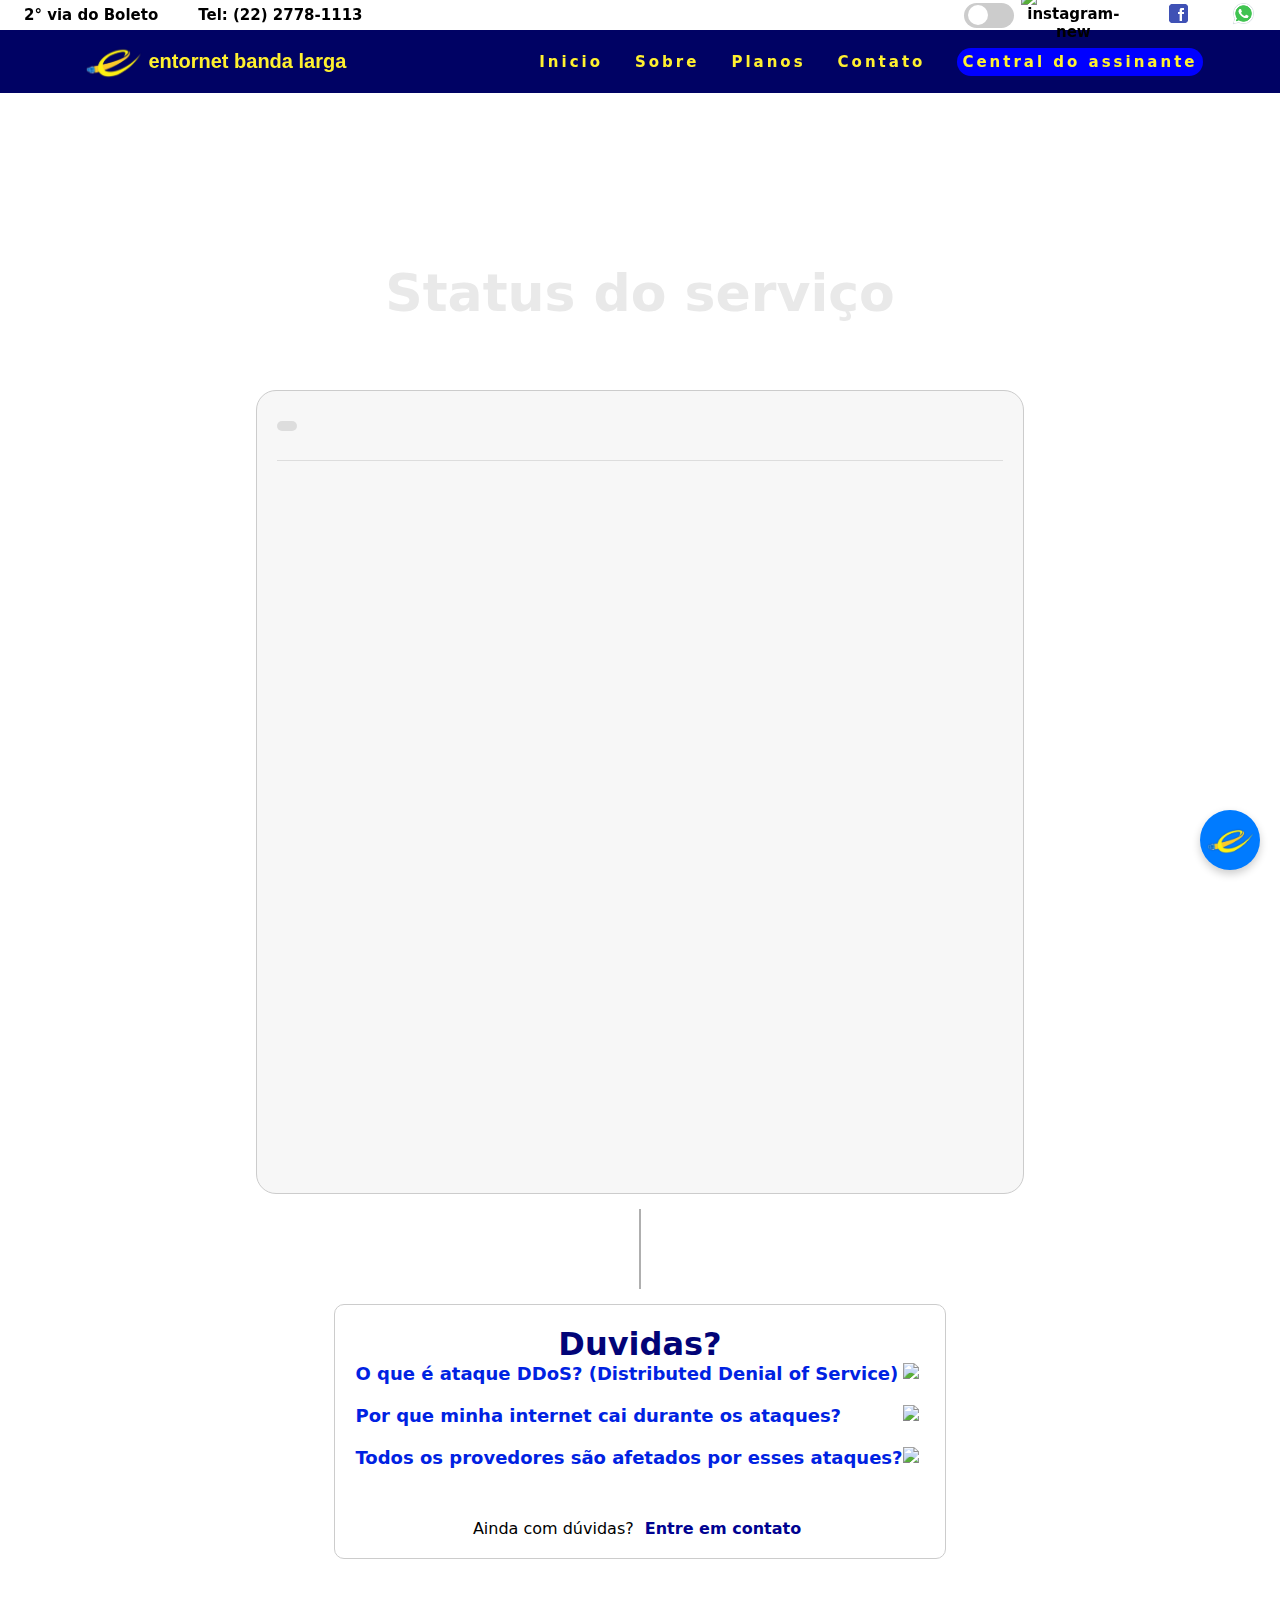
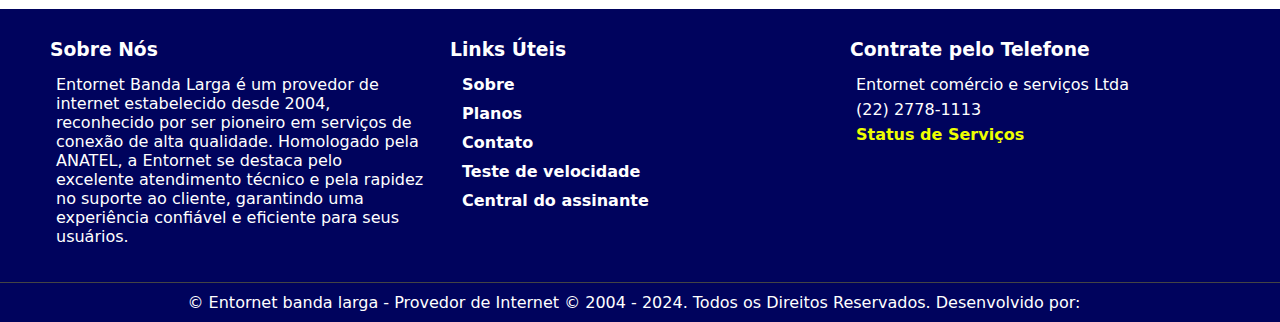
==== commit 17fc20f3: "c" ====
--- a/status.html
+++ b/status.html
@@ -34,8 +34,8 @@
             <nav id="navpreto">
                 <div class="logo-container">
                     <a href="" class="logo-link">
-                      <img src="/login/entorlogo.png" alt="Entornet Banda Larga Logo" class="logo-img">
-                      <span class="logo-text"><h1>entornet banda larga</h1></span>
+                      <img src="logo/entorlogo.png" alt="Entornet Banda Larga Logo" class="logo-img">
+                      <span class="logo-text"><h1 title="Entornet Banda Larga">entornet banda larga</h1></span>
                     </a>
                   </div>
                   <div class="mobile-menu">
@@ -44,10 +44,10 @@
                     <div class="line3"></div>
                   </div>
                   <ul class="nav-list">
-                    <li><a href="entornet.html" class="active"><h2>Inicio</h2></a></li>
-                    <li><a href="entornet.html#sobrenós" id="sobre"><h2>Sobre</h2></a></li>
-                    <li><a href="entornet.html#planos" id="nav-planos"><h2>Planos</h2></a></li>
-                    <li><a href="entornet.html#contato"><h2>Contato</h2></a></li>
+                    <li><a href="index.html" class="active"><h2>Inicio</h2></a></li>
+                    <li><a href="index.html#sobrenós" id="sobre"><h2>Sobre</h2></a></li>
+                    <li><a href="index.html#planos" id="nav-planos"><h2>Planos</h2></a></li>
+                    <li><a href="index.html#contato"><h2>Contato</h2></a></li>
                     <li><a href="http://ispadmin.entornet.com.br/prod/src/central/logincentral.php" class="button-nav"><h2>Central do assinante</h2></a></li>
                   </ul>
             </nav>
@@ -165,4 +165,4 @@
     <script src="JavaScript/pag2.js"></script>
 
 </body>
-</html>+</html>
--- a/css/style.css
+++ b/css/style.css
@@ -5,11 +5,11 @@
     font-family: system-ui, -apple-system, BlinkMacSystemFont, 'Segoe UI', Roboto, Oxygen, Ubuntu, Cantarell, 'Open Sans', 'Helvetica Neue', sans-serif;
     }
 
-    body {
+    .body {
         display: flex;
         flex-direction: column;
         width: 100%;
-        background-image: url('logo/logoentorback.jpg'); 
+        background-image: url('/site-entornetlogo/logoentorback.jpg'); 
         background-size: 900px; 
         background-attachment: fixed; 
         background-position: center; 
@@ -26,8 +26,8 @@
 
     @font-face {
         font-family: 'omicron'; 
-        src: url('/font/Omicron.ttf') format('woff2'), 
-             url('/font/Omicron.ttf') format('woff'); 
+        src: url('/site-entornet/font/Omicron.ttf') format('woff2'), 
+             url('/site-entornet/font/Omicron.ttf') format('woff'); 
     }
     
 /*                   NAV BRANCO                                    */
@@ -1352,4 +1352,4 @@
   .destaque-venda {
     font-size: 9px;
   }
-}+}
--- a/css/status.css
+++ b/css/status.css
@@ -1,4 +1,4 @@
-*{
+n*{
     padding: 0;
     margin: 0;
     box-sizing: border-box;
@@ -9,11 +9,6 @@
     display: flex;
     flex-direction: column;
     width: 100%;
-    background-image: url('logo/logoentorback.jpg'); 
-    background-size: 900px; 
-    background-attachment: fixed; 
-    background-position: center; 
-    background-repeat: no-repeat;
 }
 section {
     width: 100%;
@@ -36,8 +31,8 @@
 }
 @font-face {
     font-family: 'Omicron'; 
-       src: url('/font/Omicron.ttf') format('woff2'), 
-             url('/font/Omicron.ttf') format('woff'); 
+       src: url('/site-entornet/font/Omicron.ttf') format('woff2'), 
+             url('/site-entornet/font/Omicron.ttf') format('woff'); 
 }
 .navegadores {
     width: 100%;
@@ -246,7 +241,7 @@
 .backgroud-fundo {
   width: 100%;
   height: 350px;
-  background-image: url("/image/tec.jpg");
+  background-image: url("/site-entornet/image/tec.jpg");
   display: flex;
   flex-direction: column;
   justify-content: flex-end;
@@ -269,7 +264,7 @@
 
 
 .status-section {
-  height: 75%;
+  height: 80%;
   display: flex;
   justify-content: center;
 }
@@ -435,7 +430,6 @@
 h1 {
   text-align: center;
   color: #020477;
-  margin-bottom: 10px;
 }
 
 .tab-content {
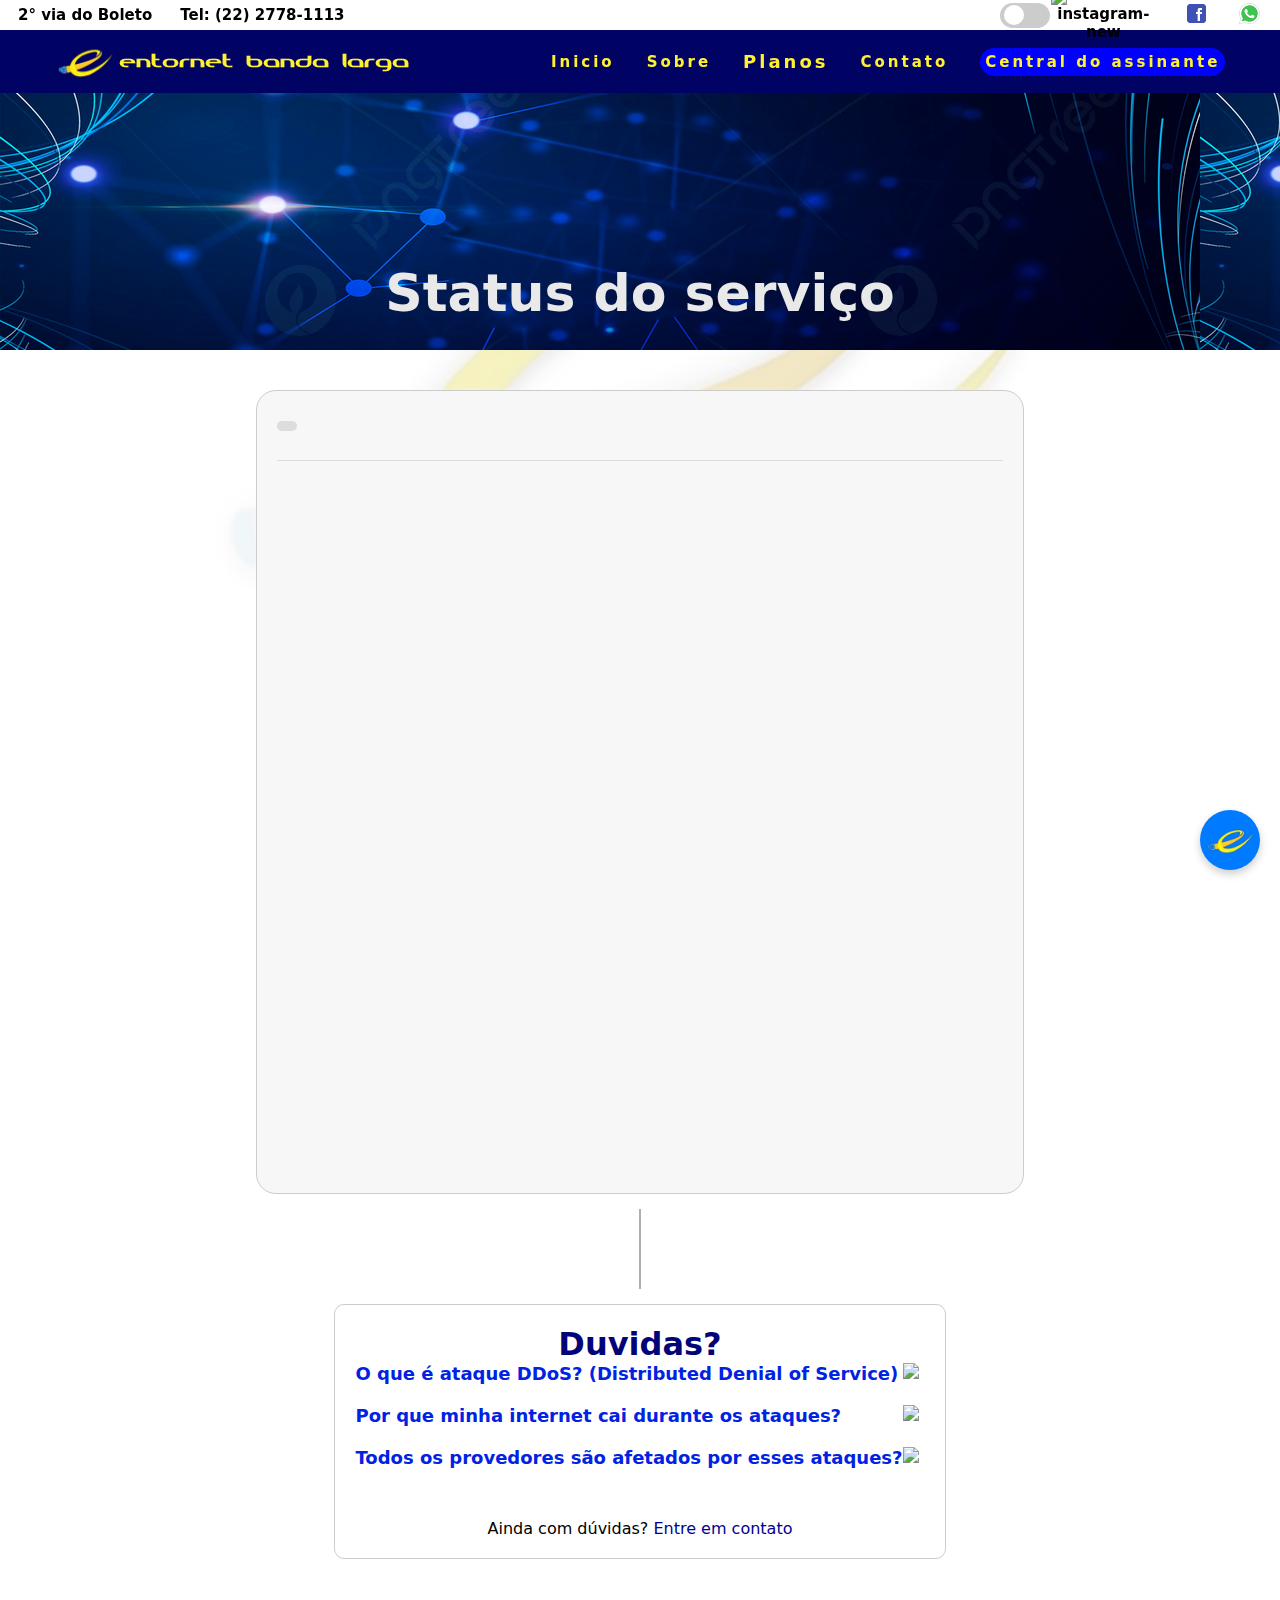
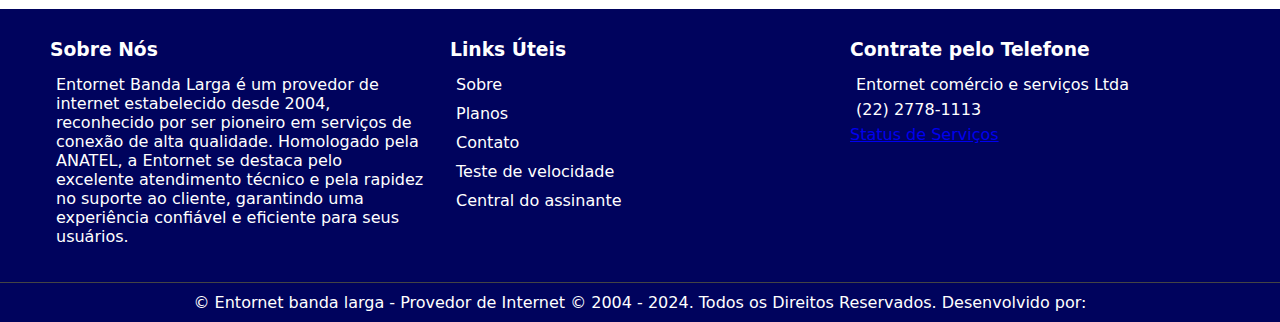
==== commit 04055e8d: "Add files via upload" ====
--- a/status.html
+++ b/status.html
@@ -33,9 +33,9 @@
     
             <nav id="navpreto">
                 <div class="logo-container">
-                    <a href="" class="logo-link">
-                      <img src="logo/entorlogo.png" alt="Entornet Banda Larga Logo" class="logo-img">
-                      <span class="logo-text"><h1 title="Entornet Banda Larga">entornet banda larga</h1></span>
+                    <a href="index.html" class="logo-link">
+                      <img src="/logo/entorlogo.png" alt="Entornet Banda Larga Logo" class="logo-img">
+                      <span class="logo-text"><h1>entornet banda larga</h1></span>
                     </a>
                   </div>
                   <div class="mobile-menu">
@@ -121,9 +121,9 @@
                 <div class="seção-contato">
                     <h3 title="Links">Links Úteis</h3>
                     <ul>
-                        <li><a href="#sobre" title="Sobre">Sobre</a></li>
-                        <li><a href="#planos" title="Planos">Planos</a></li>
-                        <li><a href="#contato" title="Contato">Contato</a></li>
+                        <li><a href="index.html#sobrenós" title="Sobre">Sobre</a></li>
+                        <li><a href="index.html#planos" title="Planos" id="liplanos">Planos</a></li>
+                        <li><a href="index.html#contato" title="Contato">Contato</a></li>
                         <li><a href="https://fast.com/pt/" target="_blank" title="Teste de velocidade">Teste de velocidade</a></li>
                         <li><a href="http://ispadmin.entornet.com.br/prod/src/central/logincentral.php" target="_blank" title="Central do assinante">Central do assinante</a></li>
                     </ul>
@@ -165,4 +165,4 @@
     <script src="JavaScript/pag2.js"></script>
 
 </body>
-</html>
+</html>--- a/css/style.css
+++ b/css/style.css
@@ -1,121 +1,228 @@
 * {
-    padding: 0;
-    margin: 0;
-    box-sizing: border-box;
-    font-family: system-ui, -apple-system, BlinkMacSystemFont, 'Segoe UI', Roboto, Oxygen, Ubuntu, Cantarell, 'Open Sans', 'Helvetica Neue', sans-serif;
-    }
-
-    .body {
-        display: flex;
-        flex-direction: column;
-        width: 100%;
-        background-image: url('/site-entornetlogo/logoentorback.jpg'); 
-        background-size: 900px; 
-        background-attachment: fixed; 
-        background-position: center; 
-        background-repeat: no-repeat;
-    }
-
-    section {
-        width: 100%;
-    }
-
-    header {
-        background-color: #ffffffc0;
-    }
-
-    @font-face {
-        font-family: 'omicron'; 
-        src: url('/site-entornet/font/Omicron.ttf') format('woff2'), 
-             url('/site-entornet/font/Omicron.ttf') format('woff'); 
-    }
-    
-/*                   NAV BRANCO                                    */
-
-.navegadores {
-  width: 100%;
-  position: fixed;
-  display: grid;
-  z-index: 8000;
-}
-
-#navbranco {
-    display: flex;
-    background-color: rgb(255, 255, 255);
-    height: 30px;
-    width: 100%;
-    justify-content: right;
-    align-items: center;
+  padding: 0;
+  margin: 0;
+  box-sizing: border-box;
+  font-family: 'SimplonBPM', sans-serif;
   }
 
-  .tel-bole {
-    position: relative;
-    right: 0%;
-    width: 100%;
-    display: flex;
+  @font-face {
+    font-family: 'SimplonBPM';
+    src: url('/font/SimplonBPM.otf') format('opentype');
+    font-weight: normal;
+    font-style: normal;
+}
+
+  body {
+      display: flex;
+      flex-direction: column;
+      width: 100%;
+      background-image: url('/logo/logoentorback.jpg'); 
+      background-size: 900px; 
+      background-attachment: fixed; 
+      background-position: center; 
+      background-repeat: no-repeat;
+  }
+
+  section {
+      width: 100%;
+  }
+
+  header {
+      background-color: #ffffffc0;
+  }
+
+  @font-face {
+      font-family: 'omicron'; 
+      src: url('/font/Omicron.ttf') format('woff2'), 
+           url('/font/Omicron.ttf') format('woff'); 
   }
   
-  .cardbranco {
-    font-family: serif;
-    align-items: center;
-    justify-content: right;
-    background-color: #ebebeb00;
-    display: flex;
-    gap: 10px;
-    padding: 4px 4px;
-    width: 100%;
-    height: 27px;
-    font-weight: 700;
+/*                   NAV BRANCO                                    */
+
+.navegadores {
+width: 100%;
+position: fixed;
+display: grid;
+z-index: 8000;
+}
+
+#navbranco {
+  display: flex;
+  background-color: rgb(255, 255, 255);
+  height: 30px;
+  width: 100%;
+  justify-content: right;
+  align-items: center;
+}
+
+.tel-bole {
+  position: relative;
+  right: 0%;
+  width: 100%;
+  display: flex;
+}
+
+.cardbranco {
+  font-family: serif;
+  align-items: center;
+  justify-content: right;
+  background-color: #ebebeb00;
+  display: flex;
+  gap: 10px;
+  padding: 4px 4px;
+  width: 100%;
+  height: 27px;
+  font-weight: 700;
+}
+
+.cardbranco a {
+  font-size: 15px;
+  color: rgb(0, 0, 0);
+  text-decoration: none;
+  font-weight: 650;
+}
+
+.redesocial {
+  align-items: center;
+  justify-content: center;
+  display: flex;
+}
+
+.redesocial img {
+  width: 25px;
+  height: 25px;
+}
+
+
+
+/*              Nav barra preta         */
+
+#navbar a {
+  text-decoration: none;
+  transition: 0.3s;
+  text-align: center;
+  padding: 14px 14px;
+  text-decoration: none;
+}
+
+.button-nav h2 {
+  background-color: blue;
+  border-radius: 30px;
+  padding: 8px;
+}
+
+.button-nav h2:hover {
+  background-color: #f1f1f1;
+  color: blue;
+  padding: 12px;
+  transition: all 300ms ease-out;
+  font-weight: 700;
+}
+
+#navbar a:hover {
+  color: #fffb00;
+}
+
+.logo-container {
+  display: flex;
+  align-items: center;
+  justify-content: center;
+  min-height: 20px;
+  max-height: 60px;
+}
+
+.logo-link {
+  display: flex;
+  align-items: center;
+  text-decoration: none;
+  height: 30px;
+  min-height: 20px;
+  max-height: 60px;
+}
+
+.logo-img {
+  width: 60px; 
+  margin-right: 5px; 
+}
+
+.logo-text h1 {
+  font-size: 20px;
+  cursor: pointer;
+  color: #fff12f;
+  font-family: 'omicron', sans-serif;
+}
+
+#navazul {
+  display: flex;
+  justify-content: space-around;
+  align-items: center;
+  font-family: system-ui, Helvetica, Arial, sans-serif;
+  background: #00035d;
+  height: 7vh;
+  width: 100%;
+  z-index: 2509;
+  transition: background-color 0.3s ease;
+}
+
+#nav-planos h2 {
+  font-size: 18px;
+  font-weight: 900;
+}
+
+main {
+  background: url("") no-repeat center center;
+  background-size: cover;
+  height: calc(100vh - 8vh);
+  margin-top: 8vh; 
+}
+
+.nav-list {
+  list-style: none;
+  display: flex;
+  align-items: center;
+}
+
+.nav-list a h2{
+  color: #fff12f;
+  font-size: 15px;
+  font-weight: 600;
+}
+
+.nav-list li {
+  letter-spacing: 3px;
+  margin-left: 32px;
+}
+
+.nav-list li a{
+  text-decoration: none;
+}
+
+.mobile-menu {
+  display: none;
+  cursor: pointer;
+  z-index: 900;
+}
+
+.mobile-menu div {
+  width: 32px;
+  height: 2px;
+  background: #fff;
+  margin: 8px;
+  transition: 0.3s;
+}
+
+@media (max-width: 1150px) {
+  .button-nav h2 {
+    font-size: 12px;
+    padding: 3px ;
   }
-  
-  .cardbranco a {
-    font-size: 15px;
-    color: rgb(0, 0, 0);
+  nav a {
+    color: #fff;
+    text-align: center;
+    padding: 0px 2px;
     text-decoration: none;
-    font-weight: 650;
+    font-size: 13px;
   }
-  
-  .redesocial {
-    align-items: center;
-    justify-content: center;
-    display: flex;
-  }
-  
-  .redesocial img {
-    width: 25px;
-    height: 25px;
-  }
-
-
-
-/*              Nav barra preta         */
-
-  #navbar a {
-    text-decoration: none;
-    transition: 0.3s;
-    text-align: center;
-    padding: 14px 14px;
-    text-decoration: none;
-  }
-
-  .button-nav h2 {
-    background-color: blue;
-    border-radius: 30px;
-    padding: 8px;
-  }
-
-  .button-nav h2:hover {
-    background-color: #f1f1f1;
-    color: blue;
-    padding: 12px;
-    transition: all 300ms ease-out;
-    font-weight: 700;
-  }
-  
-  #navbar a:hover {
-    color: #fffb00;
-  }
-  
   .logo-container {
     display: flex;
     align-items: center;
@@ -127,997 +234,1018 @@
   .logo-link {
     display: flex;
     align-items: center;
-    text-decoration: none;
+    text-decoration: none; 
     height: 30px;
     min-height: 20px;
     max-height: 60px;
   }
   
+  
   .logo-img {
-    width: 60px; 
-    margin-right: 5px; 
+    width: 40px; 
+    margin-right: 0px; 
   }
   
   .logo-text h1 {
-    font-size: 20px;
+    font-size: 16px;
     cursor: pointer;
     color: #fff12f;
     font-family: 'omicron', sans-serif;
   }
-  
-  #navazul {
-    display: flex;
-    justify-content: space-around;
-    align-items: center;
-    font-family: system-ui, Helvetica, Arial, sans-serif;
-    background: #00035d;
-    height: 7vh;
+}
+
+
+
+/*                          SLIDER                       */
+
+@import url('https://fonts.googleapis.com/css2?family=Poppins:ital,wght@0,100;0,200;0,300;0,400;0,500;0,600;0,700;0,800;0,900;1,100;1,200;1,300;1,400;1,500;1,600;1,700;1,800;1,900&display=swap');
+
+
+.inicial {
+  width: 100%;
+  height: 480px;
+  margin-top: 50px;
+}
+
+.areaslider {
+  width: 100%;
+}
+
+a.active{
+    border-radius: 2px;
+}
+
+.slider{
+    height: 80vh;
+    margin-top: 9vh;
     width: 100%;
-    z-index: 2509;
-    transition: background-color 0.3s ease;
-  }
-  
-  main {
-    background: url("") no-repeat center center;
-    background-size: cover;
-    height: calc(100vh - 8vh);
-    margin-top: 8vh; 
-  }
-  
-  .nav-list {
-    list-style: none;
-    display: flex;
-    align-items: center;
-  }
-
-  .nav-list a h2{
-    color: #fff12f;
-    font-size: 15px;
-    font-weight: 600;
-  }
-  
-  .nav-list li {
-    letter-spacing: 3px;
-    margin-left: 32px;
-  }
-
-  .nav-list li a{
-    text-decoration: none;
-  }
-  
-  .mobile-menu {
-    display: none;
-    cursor: pointer;
-    z-index: 900;
-  }
-  
-  .mobile-menu div {
-    width: 32px;
-    height: 2px;
-    background: #fff;
-    margin: 8px;
-    transition: 0.3s;
-  }
-  
-  @media (max-width: 1150px) {
-    .button-nav h2 {
-      font-size: 12px;
-      padding: 3px ;
-    }
-    nav a {
-      color: #fff;
-      text-align: center;
-      padding: 0px 2px;
-      text-decoration: none;
-      font-size: 13px;
-    }
-    .logo-container {
-      display: flex;
-      align-items: center;
-      justify-content: center;
-      min-height: 20px;
-      max-height: 60px;
-    }
-    
-    .logo-link {
-      display: flex;
-      align-items: center;
-      text-decoration: none; 
-      height: 30px;
-      min-height: 20px;
-      max-height: 60px;
-    }
-    
-    
-    .logo-img {
-      width: 40px; 
-      margin-right: 0px; 
-    }
-    
-    .logo-text h1 {
-      font-size: 16px;
-      cursor: pointer;
-      color: #fff12f;
-      font-family: 'omicron', sans-serif;
-    }
-  }
-
-
-
-  /*                          SLIDER                       */
-
-  @import url('https://fonts.googleapis.com/css2?family=Poppins:ital,wght@0,100;0,200;0,300;0,400;0,500;0,600;0,700;0,800;0,900;1,100;1,200;1,300;1,400;1,500;1,600;1,700;1,800;1,900&display=swap');
-
-
-
-  .areaslider {
-    width: 100%;
-  }
-
-  a.active{
-      border-radius: 2px;
-  }
-  
-  .slider{
-      height: 80vh;
-      margin-top: 9vh;
-      width: 100%;
-      overflow: hidden;
-      position: relative;
-      display: flex;
-      justify-content: center;
-      align-items: flex-end;
-  }
-  .slider .list .item{
-      width: 100%;
-      height: 100%;
-      position: absolute;
-      inset: 0 0 0 0;
-  }
-  .slider .list .item img{
-      width: 100%;
-      height: 100%;
-  }
-  .slider .list .item .content{
-      position: absolute;
-      top: 20%;
-      width: 900px;
-      height: 300px;
-      max-width: 80%;
-      min-height: 100px;
-      max-height: 300px;
-      left: 50%;
-      transform: translateX(-50%);
-      padding-right: 10%;
-      box-sizing: border-box;
-      color: #fff;
-      text-shadow: 0 5px 10px #0004;
-  }
-  
-  .slider .list .item .content .titulo,
-  .slider .list .item .content .subtitulo{
-      font-size: 5em;
-      font-weight: bold;
-      line-height: 1.3em;
-  }
-  .slider .list .item .subtitulo{
-      color: #14ff72cb;
-  }
-  .slider .list .item .button{
-      display: grid;
-      grid-template-columns: repeat(2, 130px);
-      grid-template-rows: 40px;
-      gap: 5px;
-      margin-top: 60%;
-      margin-right: 50%;
-  }
-  .slider .list .item .button button{
-      border: none;
-      background-color: #eee;
-      font-family: Poppins;
-      font-weight: 500;
-      cursor: pointer;
-      transition: 0.4s;
-      letter-spacing: 2px;
-  }
-  
-  
-  .slider .list .item .button button:hover{
-      letter-spacing: 3px;
-  }
-  .slider .list .item .button button:nth-child(2){
-      background-color: transparent;
-      border: 1px solid #fff;
-      color: #eee;
-  }
-  
-  
-  .thumbnail{
-    width: max-content;
-    z-index: 1000;
-    display: flex;
-    gap: 10px;
-    margin-bottom: 10px;
-  }
-  
-  .thumbnail .item{
-    width: 20vh;
-    height: 14vh;
-    flex-shrink: 0;
+    overflow: hidden;
     position: relative;
-  }
-  
-  .thumbnail .item:hover{
-    z-index: 1;
-    transform: translateY(-8px);
-    transition: all 300ms ease-out;
-  }
-
-  .thumbnail .item img{
-      width: 100%;
-      height: 100%;
-      object-fit: fill;
-      border-radius: 20px;
-      box-shadow: 5px 0 15px rgb(0 0 0);
-      cursor: pointer;
-  }
-  
-
-  /*                 BENEFICIOS             */
-
-
-.beneficios {
     display: flex;
     justify-content: center;
-    align-items: center;
-    padding: 80px;
-}
-
-.container {
+    align-items: flex-end;
+}
+.slider .list .item{
+    width: 100%;
+    height: 100%;
+    position: absolute;
+    inset: 0 0 0 0;
+}
+.slider .list .item img{
+    width: 100%;
+    height: 100%;
+}
+.slider .list .item .content{
+    position: absolute;
+    top: 20%;
+    width: 900px;
+    height: 300px;
+    max-width: 80%;
+    min-height: 100px;
+    max-height: 300px;
+    left: 50%;
+    transform: translateX(-50%);
+    padding-right: 10%;
     box-sizing: border-box;
-    min-height: 65vh;
-    background-color: rgba(255, 255, 255, 0);
-    display: flex;
-    position: relative;
-  }
-  
-  .serviços-wrapper {
-    padding: 0;
-  }
-  
-  .serviços {
-    flex-direction: column;
-    align-items: center;
-    max-width: 100%;
-    display: flex;
-  }
-  
-  #h1 {
-    color: #000000;
-    font-size: 3rem;
-    -webkit-text-stroke-width: 2px;
-    -webkit-text-stroke-color: transparent;
-    letter-spacing: 4px;
-    position: relative;
-    font-family: system-ui, -apple-system, BlinkMacSystemFont, 'Segoe UI', Roboto, Oxygen, Ubuntu, Cantarell, 'Open Sans', 'Helvetica Neue', sans-serif;
-  }
-  
-  #h1:after {
-    content: "";
-    position: absolute;
-    top: 100%;
-    left: 10%;
-    height: 6px;
-    width: 80%;
-    border-radius: 8px;
-    background-color: #0003aa;
-  }
-  
-  #h1 span {
-    position: absolute;
-    top: 100%;
-    left: 10%;
-    height: 6px;
-    width: 6px;
-    border-radius: 50%;
-    background-color: yellow;
-    animation: anim 4s linear infinite;
-    z-index: 1000;
-  }
-  
-  @keyframes anim {
-    95% {
-      opacity: 1;
-    }
-    100% {
-      opacity: 0;
-      left: 89%;
-    }
-  }
-  
-  .cards {
+    color: #fff;
+    text-shadow: 0 5px 10px #0004;
+}
+
+.slider .list .item .content .titulo,
+.slider .list .item .content .subtitulo{
+    font-size: 5em;
+    font-weight: bold;
+    line-height: 1.3em;
+}
+.slider .list .item .subtitulo{
+    color: #14ff72cb;
+}
+.slider .list .item .button{
     display: grid;
-    grid-template-columns: repeat(3,1fr);
-    gap: 30px;
-    margin-top: 80px;
-    width: 100%;
-    left: 50%;
-  }
-  
-  .card {
-    height: 280px;
-    width: 250px;
-    background-color: rgb(255, 255, 255);
-    padding: 1% 4%;
-    border: 2px solid rgb(0, 38, 255);
-    border-radius: 10px;
-    transition: .6s;
-    display: flex;
-    align-items: center;
-    flex-direction: column;
-    position: relative;
-    overflow: hidden;
-    box-shadow: 0px 2px 10px 3px rgba(184, 184, 184, 0.651);
-  }
-  
-  .card::after {
-    content: "";
-    position: absolute;
-    top: 150%;
-    left: -200px;
-    width: 120%;
-    transform: rotate(50deg);
-    background-color: #ffffff;
-    height: 18px;
-    filter: blur(40px);
-    opacity: 0.6;
-    transition: 1.5s;
-  }
-  
-  .card:hover:after {
-    width: 225%;
-    top: -100%;
-  }
-  
-  .card i{
-    color: aqua;
-    margin-top: 10px;
-    margin-bottom: 15px;
-    font-size: 35px;
-  }
-  
-  .card h2 {
-    color: #000000;
-    font-size: 18px;
-    font-weight: 700;
-    background-color: #00000000;
-  }
-  
-  .card p{
-    text-align: center;
-    width: 100%;
-    margin: 15px 0;
-    color: rgb(71, 71, 71);
-    background-color: #00000000;
-    font-size: 15px;
-    font-weight: 650;
-  }
-  
-  .card:hover{
-    background-color: rgb(255, 255, 255);
-    transform: translateY(-8px);
-    border-color: #f4ff54;
-    border: 3px solid rgb(255, 240, 35);;
-    z-index: 1;
-  }
-  
-  .card:hover i{
-    color: springgreen;
-  }
- 
-  
-  /*                              PLANOS                          */
-
-@import url('https://fonts.googleapis.com/css2?family=Noto+Sans:wght@700&family=Poppins:wght@400;500;600&display=swap');
-
-.nav-planos {
-    display: flex;
-    justify-content: center;
-    align-items: center;
-}
-
-.side-menu {
-    display: flex;
-    justify-content: center;
-    align-items: center;
-    flex-direction: column;
-    margin-top: 0;
-    transition: margin-top 0.3s;
-}
-
-.wrapper {
-  background: #ffffff;
-  padding: 30px;
-  box-shadow: 0px 5px 20px 3px rgba(184, 184, 184, 0.651);
-  height: 800px;
-  width: 50%;
-  position: relative;
-  margin-top: 22px;
-  border-radius: 30px;
-  z-index: 200;
-  border: 3px solid #001fffbb;
-}
-
-.h1-planos {
-  font-size: 45px;
-  font-weight: 700;
-  font-family: Arial, Helvetica, sans-serif;
-}
-
-.wrapper header {
-    height: 55px;
-    display: flex;
-    align-items: center;
-    border: 2px solid #000294;
-    border-radius: 30px;
-    position: relative;
-    width: 100%;
-    bottom: 1.5%;
-}
-
-header .label, .h2 {
-    height: 100%;
-    z-index: 2;
-    width: 100%;
-    display: flex;
-    cursor: pointer;
-    font-size: 16px;
-    font-weight: 600;
-    position: relative;
-    align-items: center;
-    justify-content: center;
-    transition: color 0.3s ease;
-}
-
-#tab-1:checked ~ header .tab-1,
-#tab-2:checked ~ header .tab-2,
-#tab-3:checked ~ header .tab-3,
-#tab-4:checked ~ header .tab-4 {
-    color: #ffffff;
-}
-
-header .label, h2:nth-child(2) {
-    width: 60%;
-}
-
-header .slider-2 {
-    position: absolute;
-    height: 85%;
-    border-radius: inherit;
-    background: blue;
-    box-shadow: 0px 1px 15px 0px rgb(53, 53, 53);
-    transition: all 0.3s ease;
-}
-
-#tab-1:checked ~ header .slider-2 {
-    left: 0.2%;
-    width: 25%;
-    transform: translateX(1%);
-}
-
-#tab-2:checked ~ header .slider-2 {
-    left: 38.5%;
-    width: 25%;
-    transform: translateX(-55%);
-}
-
-#tab-3:checked ~ header .slider-2 {
-    left: 78.8%;
-    width: 25%;
-    transform: translateX(-115%);
-}
-
-#tab-4:checked ~ header .slider-2 {
-    left: 101%;
-    width: 25%;
-    transform: translateX(-105%);
-}
-
-.wrapper input[type="radio"] {
-    display: none;
-}
-
-.card-area {
-    overflow: hidden;
-}
-
-.card-area .cards-planos {
-    display: flex;
-    width: 300%;
-}
-
-.cards-planos .row {
-    width: 33.4%;
-    height: 100%;
-}
-
-.cards-planos .row-1 {
-    transition: all 0.3s ease;
-    height: 100%;
-}
-
-#tab-1:checked ~ .card-area .cards-planos .row-1 {
-  margin-left: -0%;
-  width: 50%;
-  min-width: 300px;
-  max-width: 100%;
-}
-
-#tab-2:checked ~ .card-area .cards-planos .row-1 {
-    margin-left: -33.4%;
-}
-
-#tab-3:checked ~ .card-area .cards-planos .row-1 {
-    margin-left: -66.8%;
-}
-
-#tab-4:checked ~ .card-area .cards-planos .row-1 {
-    margin-left: -100.3%;
-}
-
-.row .preço-destalhes {
-    margin: 5px 0;
-    text-align: center;
-    padding-bottom: 25px;
-    border-bottom: 2px solid #00000080;
-    margin-bottom: -2.5%;
-}
-
-.preço-destalhes .preço {
-    font-size: 65px;
-    font-weight: 600;
-    position: relative;
-    font-family: 'Noto Sans', sans-serif;
-}
-
-.preço-destalhes .preço::before,
-.preço-destalhes .preço::after {
-    position: absolute;
-    font-weight: 400;
-    font-family: "Poppins", sans-serif;
-}
-
-.preço-destalhes .preço::before {
-    content: "R$ ";
-    left: -26px;
-    top: 14px;
-    font-size: 20px;
-}
-
-.preço-destalhes .preço::after {
-    content: "/mês";
-    right: -33px;
-    bottom: 17px;
-    font-size: 13px;
-}
-
-.preço-destalhes p {
-    font-size: 18px;
-    margin-top: 0px;
-}
-
-.row .areadevenda li {
-    display: flex;
-    font-size: 15px;
-    list-style: none;
-    margin-bottom: 10px;
-    align-items: center;
-}
-
-.areadevenda li i {
-    background: linear-gradient(#f4ff54 0%, #004edf 100%);
-    background-clip: text;
-    -webkit-background-clip: text;
-    -webkit-text-fill-color: transparent;
-}
-
-.areadevenda li span {
-    margin-left: 14px;
-    padding: 6px;
-    font-size: 18px;
-    font-weight: 600;
-}
-
-.wrapper button {
-    width: 35%;
-    border-radius: 25px;
+    grid-template-columns: repeat(2, 130px);
+    grid-template-rows: 40px;
+    gap: 5px;
+    margin-top: 60%;
+    margin-right: 50%;
+}
+.slider .list .item .button button{
     border: none;
-    outline: none;
-    height: 55px;
-    font-size: 25px;
-    cursor: pointer;
-    background: #fff12f;
-    transition: transform 0.3s ease;
-    position: absolute;
-    top: 85%;
-    left: 32%;
-    box-shadow: 0px 2px 10px 3px #6767679e;
-}
-
-.wrapper button a {
-  text-decoration: none;
-  color: black;
-  font-weight: 600;
-}
-
-.wrapper button:hover {
-    transform: scale(0.96);
-}
-
-.centro {
-  font-size: 20px;
-  margin-bottom: 3%;
-  margin-top: 2vh;
-}
-
-#menuButton {
-    display: none;
-}
-
-
-
-
-/*                     CONTATO                 */
-
-.main-contato {
-    margin-top: 1px;
-    height: 90%;
-}
- 
-.contatous {
-    position: relative;
-    width: 100%;
-    padding: 40px;
-    top: -15%;
-  }
-  
-  .titulo {
-    display: flex;
-    justify-content: center;
-    align-items: center;
-    font-size: 2em;
-  }
-  
-  .titulo h2 {
-    color: #000000;
-    font-weight: 600;
-    font-size: 60px;
-  }
-  
-  .form {
-    grid-area: form;
-    box-shadow: 0 5px 35px rgba(0, 0, 0, 0.15);
-    border-radius: 30px;
-    background-color: #ffffff;
-  }
-  
-  .info {
-    grid-area: info;
-    box-shadow: 0 5px 35px rgba(0, 0, 0, 0.15);
-    border-radius: 30px;
-  }
-  
-  .mapa {
-    grid-area: mapa;
-    box-shadow: 0 5px 35px rgba(0, 0, 0, 0.15);
-    border-radius: 30px;
-  }
-  
-  .contatos {
-    background: #ffffff00;
-  }
-  
-  .contato {
-    padding: 40px;
-  }
-
-  .caixa {
-    position: relative;
-    display: grid;
-    grid-template-columns: 2fr 1fr;
-    grid-template-rows: 5fr 4fr;
-    grid-template-areas:
-    "form info"
-    "form mapa";
-    grid-gap: 20px;
-    margin-top: 20px;
-  }
-  
-  .contato h3 {
-    color: #0e3959;
-    font-weight: 500;
-    font-size: 1.4em;
-    margin-bottom: 10px;
-  }
-  
-  .formcaixa {
-    position: relative;
-    width: 100%;
-  }
-  .formcaixa .row50 {
-    display: flex;
-    gap: 20px;
-  }
-  
-  .inputcaixa {
-    display: flex;
-    flex-direction: column;
-    margin-bottom: 10px;
-    width: 50%;
-  }
-  
-  .formcaixa .row100 .inputcaixa {
-    width: 100%;
-  }
-  
-  .inputcaixa span {
-    color: #03a9f5;
-    margin-top: 10px;
-    margin-bottom: 5px;
-    font-weight: 500;
-  }
-  
-  .inputcaixa input {
-    padding: 10px;
-    font-size: 1.1em;
-    outline: none;
-    border: 1px solid #333;
-    border-radius: 20px;
-  }
-  
-  .inputcaixa textarea {
-    padding: 10px;
-    font-size: 1.1em;
-    outline: none;
-    border: 1px solid #333;
-    resize: none;
-    min-height: 220px;
-    margin-bottom: 10px;
-  }
-  
-  .inputcaixa input[type="submit"] {
-    background: rgb(17, 0, 255);
-    color: #fff;
-    border: none;
-    font-size: 1.1em;
-    max-width: 120px;
+    background-color: #eee;
+    font-family: Poppins;
     font-weight: 500;
     cursor: pointer;
-    padding: 14px 15px;
-  }
-  
-  .inputcaixa ::placeholder {
-    color: rgb(177, 177, 177);
-  }
-  
-  .info {
-    background: #00035d;
-  }
-  
-  .info h3 {
-    color: #fff;
-  }
-  
-  .info .infocaixa div {
-    display: flex;
-    align-items: center;
-    margin-bottom: 10px;
-  }
-  
-  .info .infocaixa div span {
-    min-width: 60px;
-    height: 60px;
-    color: rgb(255, 252, 51);
-    display: flex;
-    justify-content: center;
-    align-items: center;
-    font-size: 1.5em;
-    border-radius: 50%;
-    margin-right: 10px;
-}
-  
-  .info .infocaixa div p {
-    color: #fff;
-    font-size: 15px;
-  }
-  
-  .info .infocaixa div a {
-    color: #fff;
-    text-decoration: none;
-    font-size: 1.1em;
-  }
-  
-  .sci {
-    margin-top: 40px;
-    display: flex;
-  }
-  
-  .sci li {
-    list-style: none;
-    margin-right: 15px;
-  }
-  
-  .sci li a {
-    color: #fff;
-    font-size: 2em;
-    color: #ccc;
-  }
-  
-  .sci li a:hover {
-    color: #fff;
-  }
-  
-  .mapa {
-    padding: 0;
-  }
-  
-  .mapa iframe {
+    transition: 0.4s;
+    letter-spacing: 2px;
+}
+
+
+.slider .list .item .button button:hover{
+    letter-spacing: 3px;
+}
+.slider .list .item .button button:nth-child(2){
+    background-color: transparent;
+    border: 1px solid #fff;
+    color: #eee;
+}
+
+
+.thumbnail{
+  width: max-content;
+  z-index: 1000;
+  display: flex;
+  gap: 10px;
+  margin-bottom: 10px;
+}
+
+.thumbnail .item{
+  width: 20vh;
+  height: 14vh;
+  flex-shrink: 0;
+  position: relative;
+}
+
+.thumbnail .item:hover{
+  z-index: 1;
+  transform: translateY(-8px);
+  transition: all 300ms ease-out;
+}
+
+.thumbnail .item img{
     width: 100%;
     height: 100%;
-  }
-
-
-
-
-
-
-
-
-
-
-
-
-
-
-
-
-
-
-
-
-
-
-
-
-
-
-
-
-
-
-
-
-
-
-
-
-
-
-
-
-
-
-
-
-
-
-
-
-
-
-
-
-
-
-  /*                             RODAPE                         */
-
-footer {
-    background-color: #00035d;
-    color: white;
-    padding: 10px 0;
-    min-width: 100%;
-    margin-top: 0;
-    transition: margin-top 0.3s;
-  }
-  
-  .base-footer {
-    display: flex;
-    justify-content: space-around;
-    max-width: 1200px;
-    margin: 0 auto;
-    padding: 10px 0;
-  }
-  
-  .seção-contato {
-    flex: 1;
-    padding: 10px;
-  }
-  
-  seção-contato, a {
-    color: rgb(238, 255, 0);
-    text-decoration: none;
-    margin: 6px;
-    font-weight: 800;
-  }
-
-  .seção-contato h3 {
-    margin-bottom: 15px;
-  }
-  
-  .seção-contato p, .seção-contato ul {
-    margin: 6px;
-  }
-  
-  .seção-contato ul {
-    list-style: none;
-    padding: 0;
-  }
-  
-  .seção-contato ul li {
-    margin-bottom: 10px;
-  }
-  
-  .seção-contato ul li a {
-    color: white;
-    text-decoration: none;
-  }
-  
-  .seção-contato ul li a:hover {
-    text-decoration: underline;
-  }
-  
-  .copyright {
-    text-align: center;
-    margin-top: 10px;
-    padding-top: 10px;
-    border-top: 1px solid #444;
-  }
-  
-
-/*        botão black        */
-
-.basebtn{
-  position: relative;
-  width: 50px;
-  height: 25px;
-}
-.s-btn {
-  display: none;
-}
-.btn-label {
-  position: absolute;
-  cursor: pointer;
-  width: 50px;
-  height: 25px;
-  background-color: #ccc;
-  border-radius: 34px;
-}
-.btn-label::before {
+    object-fit: fill;
+    border-radius: 20px;
+    box-shadow: 5px 0 15px rgb(0 0 0);
+    cursor: pointer;
+}
+
+
+/*                 BENEFICIOS             */
+
+
+.beneficios {
+  display: flex;
+  justify-content: center;
+  align-items: center;
+  padding: 80px;
+}
+
+.container {
+  box-sizing: border-box;
+  min-height: 65vh;
+  background-color: rgba(255, 255, 255, 0);
+  display: flex;
+  position: relative;
+}
+
+.serviços-wrapper {
+  padding: 0;
+}
+
+.serviços {
+  flex-direction: column;
+  align-items: center;
+  max-width: 100%;
+  display: flex;
+}
+
+#h1 {
+  color: #000000;
+  font-size: 3rem;
+  -webkit-text-stroke-width: 2px;
+  -webkit-text-stroke-color: transparent;
+  letter-spacing: 4px;
+  position: relative;
+  font-family: system-ui, -apple-system, BlinkMacSystemFont, 'Segoe UI', Roboto, Oxygen, Ubuntu, Cantarell, 'Open Sans', 'Helvetica Neue', sans-serif;
+}
+
+#h1:after {
   content: "";
   position: absolute;
-  width: 20px;
+  top: 100%;
+  left: 10%;
+  height: 6px;
+  width: 80%;
+  border-radius: 8px;
+  background-color: #0003aa;
+}
+
+#h1 span {
+  position: absolute;
+  top: 100%;
+  left: 10%;
+  height: 6px;
+  width: 6px;
+  border-radius: 50%;
+  background-color: yellow;
+  animation: anim 4s linear infinite;
+  z-index: 1000;
+}
+
+@keyframes anim {
+  95% {
+    opacity: 1;
+  }
+  100% {
+    opacity: 0;
+    left: 89%;
+  }
+}
+
+.cards {
+  display: grid;
+  grid-template-columns: repeat(3,1fr);
+  gap: 30px;
+  margin-top: 80px;
+  width: 100%;
+  left: 50%;
+}
+
+.card-bene {
+  height: 280px;
+  width: 250px;
+  background-color: rgb(255, 255, 255);
+  padding: 1% 4%;
+  border: 2px solid rgb(0, 38, 255);
+  border-radius: 10px;
+  transition: .6s;
+  display: flex;
+  align-items: center;
+  flex-direction: column;
+  position: relative;
+  overflow: hidden;
+  box-shadow: 0px 2px 10px 3px rgba(184, 184, 184, 0.651);
+}
+
+.card-bene::after {
+  content: "";
+  position: absolute;
+  top: 150%;
+  left: -200px;
+  width: 120%;
+  transform: rotate(50deg);
+  background-color: #ffffff;
+  height: 18px;
+  filter: blur(40px);
+  opacity: 0.6;
+  transition: 1.5s;
+}
+
+.card-bene:hover:after {
+  width: 225%;
+  top: -100%;
+}
+
+.card-bene i{
+  color: aqua;
+  margin-top: 10px;
+  margin-bottom: 15px;
+  font-size: 35px;
+}
+
+.card-bene h2 {
+  color: #000000;
+  font-size: 18px;
+  font-weight: 700;
+  background-color: #00000000;
+}
+
+.card-bene p{
+  text-align: center;
+  width: 100%;
+  margin: 15px 0;
+  color: rgb(71, 71, 71);
+  background-color: #00000000;
+  font-size: 15px;
+  font-weight: 650;
+}
+
+.card-bene:hover{
+  background-color: rgb(255, 255, 255);
+  transform: translateY(-8px);
+  border-color: #f4ff54;
+  border: 3px solid rgb(255, 240, 35);;
+  z-index: 1;
+}
+
+.card-bene:hover i{
+  color: springgreen;
+}
+
+
+/*                              PLANOS                          */
+
+@import url('https://fonts.googleapis.com/css2?family=Noto+Sans:wght@700&family=Poppins:wght@400;500;600&display=swap');
+
+.op {
+  margin-top: 15px;
+  margin-bottom: 10px;
+  position: relative;
+}
+
+#op-bt, #op-bt2, #op-bt3 {
+  background-color: #979797;
+  border-radius: 10px;
+  padding: 7px;
+  text-decoration: none;
+  color: #ffffff;
+  border: 1px solid black;
+}
+
+.secplanos {
+  display: flex;
+  flex-direction: column;
+  align-items: center;
+}
+
+.planos {
+  display: flex;
+  flex-direction: column;
+  align-items: center;
+}
+
+.cardsplanos {
+  display: flex;
+  flex-direction: row;
+  align-items: center;
+  justify-content: center;
+}
+
+.cardsimples {
+  width: 340px;
+  height: 580px;
+  background: linear-gradient(to bottom, rgb(255, 255, 255) 60%, #0007df 60%);
+  border-radius: 20px;
+  display: flex;
+  flex-direction: column;
+  border: solid 2px rgb(0, 4, 255);
+  margin-top: 30px;
+  margin-right: 10px;
+}
+
+.psimples {
+  font-size: 13px;
+  font-weight: 700;
+  color: rgb(0, 0, 0);
+  margin-top: 4px;
+  width: 180px;
+}
+
+.destsimples {
+  font-size: 60px;
+  color: rgb(0, 0, 0);
+}
+
+.destsimples span {
+  font-size: 25px;
+  color: rgb(0, 77, 243);
+  position: relative;
+  right: 10px;
+}
+
+
+
+
+
+
+
+
+
+
+
+
+
+
+
+
+
+
+
+
+
+
+
+
+
+
+
+
+
+
+
+
+
+
+
+
+
+
+
+
+
+
+
+
+
+
+
+
+
+
+
+
+
+
+
+
+
+
+/*                  Planos Mesh              */
+
+
+.cardmesh {
+  width: 340px;
+  height: 580px;
+  background: linear-gradient(to bottom, rgb(69 69 69) 60%, #000481 60%);
+  border-radius: 20px;
+  display: none;
+  flex-direction: column;
+  border: solid 2px rgb(252, 0, 0);
+  margin-top: 30px;
+  margin-right: 10px;
+}
+
+
+
+
+
+
+
+
+
+
+
+
+
+
+
+
+
+
+
+
+
+
+
+
+
+
+
+
+
+
+
+
+
+
+
+
+
+
+
+/*                  Planos gamer             */
+
+
+.amarelo2 {
+  position: relative;
+  width: 110px;
   height: 20px;
-  left: 4px;
-  bottom: 2.5px;
-  background-color: white;
+  font-size: 20px;
+  color: rgb(255, 255, 255);
+  background-color: rgb(0, 17, 255);
+  z-index: 10;
+  padding: 4px;
+  border-radius: 5px;
+  top: -50px;
+  right: 5px;
+}
+
+.amarelo {
+  position: relative;
+  width: 110px;
+  height: 20px;
+  font-size: 20px;
+  color: black;
+  background-color: yellow;
+  z-index: 10;
+  padding: 4px;
+  border-radius: 5px;
+  top: -50px;
+  right: 5px;
+}
+
+.cardgamer {
+  width: 340px;
+  height: 580px;
+  background: linear-gradient(to bottom, black 60%, #00035d 60%);
+  border-radius: 20px;
+  display: none;
+  flex-direction: column;
+  border: solid 2px rgb(255, 251, 0);
+  margin-top: 30px;
+  margin-right: 10px;
+}
+
+.info-gamer {
+  position: relative;
+  top: -38px;
+}
+
+.benecard {
+  margin-top: 30px;
+}
+
+.banef2 .imgb {
+  background-color: rgba(75, 77, 95, 0.815);
+  width: 35px;
+  height: 35px;
+  padding: 5px;
+  border-radius: 8px;
+  margin-top: 8px;
+}
+
+.titulos {
+  padding: 15px 20px 0px;
+}
+
+.gamerh3 {
+  font-size: 18px;
+  font-weight: bold;
+  color: rgb(0, 110, 255);
+}
+
+.pgamer {
+  font-size: 13px;
+  font-weight: 700;
+  color: rgb(219, 219, 219);
+  margin-top: 4px;
+  width: 180px;
+}
+
+.pgamer2 {
+  font-size: 12px;
+  font-weight: 700;
+  color: rgb(145, 168, 140);
+  margin-top: 2px;
+}
+
+.baseprice {
+  margin-top: 60px;
+}
+
+.dest {
+  font-size: 60px;
+  color: aliceblue;
+}
+
+.dest span {
+  font-size: 25px;
+  color: rgb(255, 255, 255);
+  position: relative;
+  right: 12px;
+}
+
+.desconto {
+  font-size: 13px;
+  color: #ff0000;
+  margin-bottom: 3px;
+}
+
+.price {
+  color: rgb(0, 110, 255);
+  font-size: 35px;
+  font-weight: 700;
+}
+
+.price span {
+  font-size: 16px;
+  position: relative;
+  right: 8px;
+}
+
+.basesocial {
+  background-color: #7cbbff;
+  border-radius: 30px;
+  display: flex;
+  flex-direction: row-reverse;
+  align-items: center;
+  width: 75px;
+  height: 23px;
+  position: relative;
+  top: 10px;
+  left: 250px;
+  justify-content: center;
+}
+
+.basesocial div {
+  width: 120px;
+  height: 30px;
+  display: flex;
+  align-items: center;
+  flex-direction: row-reverse;
+}
+
+.basesocial div img {
+  width: 23px;
+  height: 23px;
+}
+
+.basesocial div a {
+ margin-top: 3px;
+}
+
+.butgamer {
+  display: flex;
+  width: 280px;
+  height: 40px;
+  background-color: rgb(248, 211, 0);
+  border-radius: 20px;
+  font-size: 22px;
+  text-align: center;
+  justify-content: center;
+  padding: 10px;
+  align-items: center;
+  color: rgb(0, 0, 0);
+  font-weight: 700;
+  margin-top: 15px;
+}
+
+.benef2 {
+  display: flex;
+  flex-direction: row;
+  margin-left: 20px;
+}
+
+.benef2 div{
+  display: flex;
+  flex-direction: column;
+  justify-content: center;
+  margin-left: 10px;
+}
+
+
+
+/*                     CONTATO                 */
+
+.main-contato {
+  margin-top: 1px;
+  height: 90%;
+}
+
+.contatous {
+  position: relative;
+  width: 100%;
+  padding: 40px;
+  top: -15%;
+}
+
+.titulo {
+  display: flex;
+  justify-content: center;
+  align-items: center;
+  font-size: 2em;
+}
+
+.titulo h2 {
+  color: #000000;
+  font-weight: 600;
+  font-size: 60px;
+}
+
+.form {
+  grid-area: form;
+  box-shadow: 0 5px 35px rgba(0, 0, 0, 0.15);
+  border-radius: 30px;
+  background-color: #ffffff;
+}
+
+.info {
+  grid-area: info;
+  box-shadow: 0 5px 35px rgba(0, 0, 0, 0.15);
+  border-radius: 30px;
+}
+
+.mapa {
+  grid-area: mapa;
+  box-shadow: 0 5px 35px rgba(0, 0, 0, 0.15);
+  border-radius: 30px;
+}
+
+.contatos {
+  background: #ffffff00;
+}
+
+.contato {
+  padding: 40px;
+}
+
+.caixa {
+  position: relative;
+  display: grid;
+  grid-template-columns: 2fr 1fr;
+  grid-template-rows: 5fr 4fr;
+  grid-template-areas:
+  "form info"
+  "form mapa";
+  grid-gap: 20px;
+  margin-top: 20px;
+}
+
+.contato h3 {
+  color: #0e3959;
+  font-weight: 500;
+  font-size: 1.4em;
+  margin-bottom: 10px;
+}
+
+.formcaixa {
+  position: relative;
+  width: 100%;
+}
+.formcaixa .row50 {
+  display: flex;
+  gap: 20px;
+}
+
+.inputcaixa {
+  display: flex;
+  flex-direction: column;
+  margin-bottom: 10px;
+  width: 50%;
+}
+
+.formcaixa .row100 .inputcaixa {
+  width: 100%;
+}
+
+.inputcaixa span {
+  color: #03a9f5;
+  margin-top: 10px;
+  margin-bottom: 5px;
+  font-weight: 500;
+}
+
+.inputcaixa input {
+  padding: 10px;
+  font-size: 1.1em;
+  outline: none;
+  border: 1px solid #333;
+  border-radius: 20px;
+}
+
+.inputcaixa textarea {
+  padding: 10px;
+  font-size: 1.1em;
+  outline: none;
+  border: 1px solid #333;
+  resize: none;
+  min-height: 220px;
+  margin-bottom: 10px;
+}
+
+.inputcaixa input[type="submit"] {
+  background: rgb(17, 0, 255);
+  color: #fff;
+  border: none;
+  font-size: 1.1em;
+  max-width: 120px;
+  font-weight: 500;
+  cursor: pointer;
+  padding: 14px 15px;
+}
+
+.inputcaixa ::placeholder {
+  color: rgb(177, 177, 177);
+}
+
+.info {
+  background: #00035d;
+}
+
+.info h3 {
+  color: #fff;
+}
+
+.info .infocaixa div {
+  display: flex;
+  align-items: center;
+  margin-bottom: 10px;
+}
+
+.info .infocaixa div span {
+  min-width: 60px;
+  height: 60px;
+  color: rgb(255, 252, 51);
+  display: flex;
+  justify-content: center;
+  align-items: center;
+  font-size: 1.5em;
   border-radius: 50%;
-  transition: 0.4s;
+  margin-right: 10px;
+}
+
+.info .infocaixa div p {
+  color: #fff;
+  font-size: 15px;
+}
+
+.info .infocaixa div a {
+  color: #fff;
+  text-decoration: none;
+  font-size: 1.1em;
+}
+
+.sci {
+  margin-top: 40px;
+  display: flex;
+}
+
+.sci li {
+  list-style: none;
+  margin-right: 15px;
+}
+
+.sci li a {
+  color: #fff;
+  font-size: 2em;
+  color: #ccc;
+}
+
+.sci li a:hover {
+  color: #fff;
+}
+
+.mapa {
+  padding: 0;
+}
+
+.mapa iframe {
+  width: 100%;
+  height: 100%;
+}
+
+
+
+
+
+
+
+
+
+
+
+
+
+
+
+
+
+
+
+
+
+
+
+
+
+
+
+
+
+
+
+
+
+
+
+
+
+
+
+
+
+
+
+
+
+
+
+
+
+
+
+
+
+
+/*                             RODAPE                         */
+
+footer {
+  background-color: #00035d;
+  color: white;
+  padding: 10px 0;
+  min-width: 100%;
+  margin-top: 0;
+  transition: margin-top 0.3s;
+}
+
+.base-footer {
+  display: flex;
+  justify-content: space-around;
+  max-width: 1200px;
+  margin: 0 auto;
+  padding: 10px 0;
+}
+
+.seção-contato {
+  flex: 1;
+  padding: 10px;
+}
+
+seção-contato a {
+  color: rgb(238, 255, 0);
+  text-decoration: none;
+  margin: 6px;
+  font-weight: 800;
+}
+
+.seção-contato h3 {
+  margin-bottom: 15px;
+}
+
+.seção-contato p, .seção-contato ul {
+  margin: 6px;
+}
+
+.seção-contato ul {
+  list-style: none;
+  padding: 0;
+}
+
+.seção-contato ul li {
+  margin-bottom: 10px;
+}
+
+.seção-contato ul li a {
+  color: white;
+  text-decoration: none;
+}
+
+.seção-contato ul li a:hover {
+  text-decoration: underline;
+}
+
+.copyright {
+  text-align: center;
+  margin-top: 10px;
+  padding-top: 10px;
+  border-top: 1px solid #444;
+}
+
+
+/*        botão black        */
+
+.basebtn{
+position: relative;
+width: 50px;
+height: 25px;
+}
+.s-btn {
+display: none;
+}
+.btn-label {
+position: absolute;
+cursor: pointer;
+width: 50px;
+height: 25px;
+background-color: #ccc;
+border-radius: 34px;
+}
+.btn-label::before {
+content: "";
+position: absolute;
+width: 20px;
+height: 20px;
+left: 4px;
+bottom: 2.5px;
+background-color: white;
+border-radius: 50%;
+transition: 0.4s;
 }
 .s-btn:checked + .btn-label {
-  background-color: #111;
+background-color: #111;
 }
 .s-btn:checked + .btn-label::before {
-  transform: translateX(24px);
+transform: translateX(24px);
 }
 
 
@@ -1128,11 +1256,11 @@
 /*            ANCORAGEM         */
 
 #planos {
-  position: absolute;
-  width: 1px;
-  height: 1px;
-  background-color: #00000000;
-  top: 1420px;
+position: absolute;
+width: 1px;
+height: 1px;
+background-color: #00000000;
+top: 1420px;
 }
 
 
@@ -1141,215 +1269,215 @@
 /*         CHAT BOT        */
 
 #chatbot {
-  width: 55vh;
-  max-width: 400px;
-  height: 70vh;
-  max-height: 560px;
-  background-color: #f1f1f1;
-  border-radius: 10px;
-  box-shadow: 1px 10px 20px rgb(0 0 0 / 28%);
-  display: flex;
-  flex-direction: column;
-  position: fixed;
-  bottom: 90px;
-  right: 20px;
-  display: none;
-  z-index: 2000;
+width: 55vh;
+max-width: 400px;
+height: 70vh;
+max-height: 560px;
+background-color: #f1f1f1;
+border-radius: 10px;
+box-shadow: 1px 10px 20px rgb(0 0 0 / 28%);
+display: flex;
+flex-direction: column;
+position: fixed;
+bottom: 90px;
+right: 20px;
+display: none;
+z-index: 2000;
 }
 
 #chatbot h3 {
-  font-family: 'omicron';
-  font-size: 18px;
-  color: #fff12f;
+font-family: 'omicron';
+font-size: 18px;
+color: #fff12f;
 }
 
 #depheader {
-  background-color: #000264;
-  text-align: center;
-  padding: 15px;
-  font-weight: bold;
-  border-top-left-radius: 10px;
-  border-top-right-radius: 10px;
+background-color: #000264;
+text-align: center;
+padding: 15px;
+font-weight: bold;
+border-top-left-radius: 10px;
+border-top-right-radius: 10px;
 }
 
 #chatArea {
-  flex-grow: 1;
-  padding: 15px;
-  overflow-y: auto;
-  display: flex;
-  flex-direction: column;
+flex-grow: 1;
+padding: 15px;
+overflow-y: auto;
+display: flex;
+flex-direction: column;
 }
 
 .message {
-  background-color: #bbbbbb;
-  padding: 10px;
-  margin: 5px 0;
-  border-radius: 10px;
-  max-width: 80%;
-  word-wrap: break-word;
+background-color: #bbbbbb;
+padding: 10px;
+margin: 5px 0;
+border-radius: 10px;
+max-width: 80%;
+word-wrap: break-word;
 }
 
 .botMessage {
-  align-self: flex-start;
+align-self: flex-start;
 }
 
 .userMessage {
-  align-self: flex-end;
-  background-color: #dcf8c6;
+align-self: flex-end;
+background-color: #dcf8c6;
 }
 
 .optionButton {
-  background-color: #007bff;
-  color: white;
-  border: none;
-  padding: 8px 15px;
-  margin: 5px 0;
-  border-radius: 20px;
-  cursor: pointer;
+background-color: #007bff;
+color: white;
+border: none;
+padding: 8px 15px;
+margin: 5px 0;
+border-radius: 20px;
+cursor: pointer;
+font-size: 14px;
+width: fit-content;
+align-self: flex-start;
+margin-left: 15px;
+}
+
+.optionButton:hover {
+background-color: #0056b3;
+}
+
+#chatbotIcon {
+position: fixed;
+bottom: 30px;
+right: 20px;
+background-color: #007bff;
+color: white;
+border: none;
+border-radius: 50%;
+width: 60px;
+height: 60px;
+font-size: 30px;
+display: flex;
+justify-content: center;
+cursor: pointer;
+box-shadow: 0 4px 8px rgba(0, 0, 0, 0.2);
+z-index: 2001;
+}
+
+#chatbotIcon:hover {
+background-color: #0056b3;
+}
+
+.fluter{
+position: fixed;
+margin-top: 62px;
+color: #000000;
+font-size: 17px;
+background-color: #000c4e1e;
+border-radius: 20px;
+height: 25px;
+width: 45px;
+text-align: center;
+}
+
+.marca {
+font-size: 11px;
+color: #bdbdbd;
+font-weight: 700;
+margin-bottom: 14px;
+background-color: #000264;
+width: 298px;
+border-radius: 30px;
+padding: 5px;
+}
+
+#barrachat {
+width: 100%;
+height: 40px;
+display: flex;
+flex-direction: column;
+align-items: center;
+}
+
+.manualRedirectButton {
+background-color: #007bff;
+color: white;
+border: none;
+padding: 8px 15px;
+margin: 5px 0;
+border-radius: 20px;
+cursor: pointer;
+font-size: 14px;
+width: fit-content;
+align-self: flex-start;
+margin-left: 15px;
+}
+
+#dev {
+text-decoration: none;
+font-family:Verdana, Geneva, Tahoma, sans-serif;
+color: #fffd7cfa;
+font-weight: 700;
+animation: blink-caret 0.7s step-end infinite; 
+overflow: hidden;
+white-space: nowrap;
+}
+
+#dev:hover {
+font-weight: 800;
+font-size: 18px;
+}
+
+
+
+
+.content{ 
+display: none;
+}
+
+
+
+
+.destaque-venda {
+background-color: #fffb01;
+border: 1px solid black;
+color: #000000;
+font-size: 17px;
+font-weight: bold;
+text-align: center;
+padding: 5px;
+border-radius: 20px;
+width: 71%;
+position: absolute;
+top: -24px;
+left: 50%;
+transform: translateX(-50%);
+z-index: 10;
+}
+
+@media screen and (max-width: 1480px) {
+.destaque-venda {
+  font-size: 15px;
+}
+}
+@media screen and (max-width: 1280px) {
+.destaque-venda {
   font-size: 14px;
-  width: fit-content;
-  align-self: flex-start;
-  margin-left: 15px;
-}
-
-.optionButton:hover {
-  background-color: #0056b3;
-}
-
-#chatbotIcon {
-  position: fixed;
-  bottom: 30px;
-  right: 20px;
-  background-color: #007bff;
-  color: white;
-  border: none;
-  border-radius: 50%;
-  width: 60px;
-  height: 60px;
-  font-size: 30px;
-  display: flex;
-  justify-content: center;
-  cursor: pointer;
-  box-shadow: 0 4px 8px rgba(0, 0, 0, 0.2);
-  z-index: 2001;
-}
-
-#chatbotIcon:hover {
-  background-color: #0056b3;
-}
-
-.fluter{
-  position: fixed;
-  margin-top: 62px;
-  color: #000000;
-  font-size: 17px;
-  background-color: #000c4e1e;
-  border-radius: 20px;
-  height: 25px;
-  width: 45px;
-  text-align: center;
-}
-
-.marca {
-  font-size: 11px;
-  color: #bdbdbd;
-  font-weight: 700;
-  margin-bottom: 14px;
-  background-color: #000264;
-  width: 298px;
-  border-radius: 30px;
-  padding: 5px;
-}
-
-#barrachat {
+}
+}
+@media screen and (max-width: 1150px) {
+.destaque-venda {
+  font-size: 12px;
+  top: -15px;
+}
+}
+@media screen and (max-width: 800px) {
+.destaque-venda {
   width: 100%;
-  height: 40px;
-  display: flex;
-  flex-direction: column;
-  align-items: center;
-}
-
-.manualRedirectButton {
-  background-color: #007bff;
-  color: white;
-  border: none;
-  padding: 8px 15px;
-  margin: 5px 0;
-  border-radius: 20px;
-  cursor: pointer;
-  font-size: 14px;
-  width: fit-content;
-  align-self: flex-start;
-  margin-left: 15px;
-}
-
-#dev {
-  text-decoration: none;
-  font-family:Verdana, Geneva, Tahoma, sans-serif;
-  color: #fffd7cfa;
-  font-weight: 700;
-  animation: blink-caret 0.7s step-end infinite; 
-  overflow: hidden;
-  white-space: nowrap;
-}
-
-#dev:hover {
-  font-weight: 800;
-  font-size: 18px;
-}
-
-
-
-
-.content{ 
-  display: none;
-}
-
-
-
-
+  font-size: 10px;
+  left: 42%;
+}
+}
+@media screen and (max-width: 500px) {
 .destaque-venda {
-  background-color: #fffb01;
-  border: 1px solid black;
-  color: #000000;
-  font-size: 17px;
-  font-weight: bold;
-  text-align: center;
-  padding: 5px;
-  border-radius: 20px;
-  width: 71%;
-  position: absolute;
-  top: -24px;
-  left: 50%;
-  transform: translateX(-50%);
-  z-index: 10;
-}
-
-@media screen and (max-width: 1480px) {
-  .destaque-venda {
-    font-size: 15px;
-  }
-}
-@media screen and (max-width: 1280px) {
-  .destaque-venda {
-    font-size: 14px;
-  }
-}
-@media screen and (max-width: 1150px) {
-  .destaque-venda {
-    font-size: 12px;
-    top: -15px;
-  }
-}
-@media screen and (max-width: 800px) {
-  .destaque-venda {
-    width: 100%;
-    font-size: 10px;
-    left: 42%;
-  }
-}
-@media screen and (max-width: 500px) {
-  .destaque-venda {
-    font-size: 9px;
-  }
-}
+  font-size: 9px;
+}
+}--- a/css/status.css
+++ b/css/status.css
@@ -1,6 +1,4 @@
-n*{
-    padding: 0;
-    margin: 0;
+*{
     box-sizing: border-box;
     font-family: system-ui, -apple-system, BlinkMacSystemFont, 'Segoe UI', Roboto, Oxygen, Ubuntu, Cantarell, 'Open Sans', 'Helvetica Neue', sans-serif;
 }
@@ -12,6 +10,7 @@
 }
 section {
     width: 100%;
+    background-color: #ffffffc0;
 }
 .ocultar2 {
   margin-top: 40px;
@@ -25,14 +24,13 @@
   position: fixed;
 }
 header {
-    background-color: #ffffffc0;
     height: 1200px;
     width: 100%;
 }
 @font-face {
     font-family: 'Omicron'; 
-       src: url('/site-entornet/font/Omicron.ttf') format('woff2'), 
-             url('/site-entornet/font/Omicron.ttf') format('woff'); 
+       src: url('/font/Omicron.ttf') format('woff2'), 
+             url('/font/Omicron.ttf') format('woff'); 
 }
 .navegadores {
     width: 100%;
@@ -241,7 +239,7 @@
 .backgroud-fundo {
   width: 100%;
   height: 350px;
-  background-image: url("/site-entornet/image/tec.jpg");
+  background-image: url("/image/tec.jpg");
   display: flex;
   flex-direction: column;
   justify-content: flex-end;
@@ -264,7 +262,7 @@
 
 
 .status-section {
-  height: 80%;
+  height: 75%;
   display: flex;
   justify-content: center;
 }
--- a/css/mobiles.css
+++ b/css/mobiles.css
@@ -633,7 +633,7 @@
     }
 
     .slider {
-      height: 60vh;
+      height: 55vh;
     }
     .beneficios {
       padding: 0px;
@@ -724,6 +724,11 @@
   }
 
   @media (max-width: 450px) {
+
+    
+    .slider {
+      height: 45vh;
+    }
 
     .redesocial {
       gap: 0;
